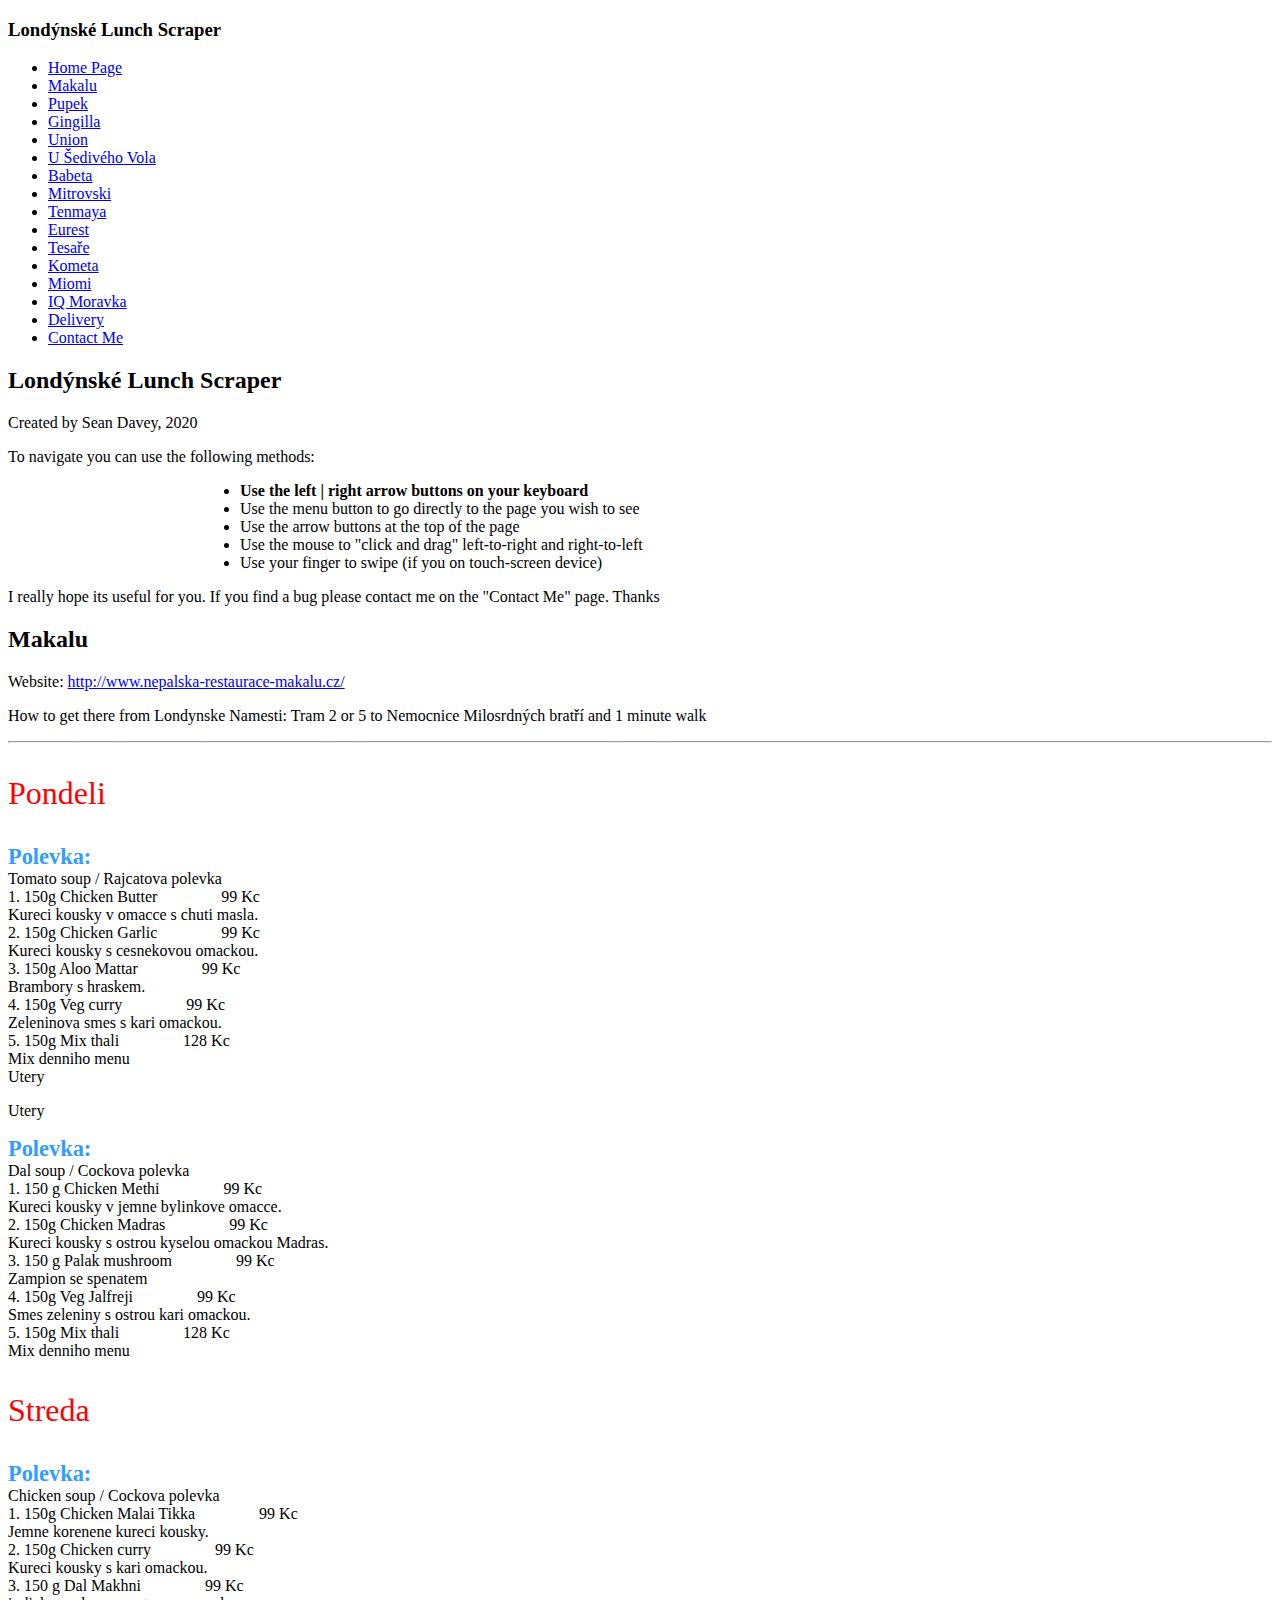
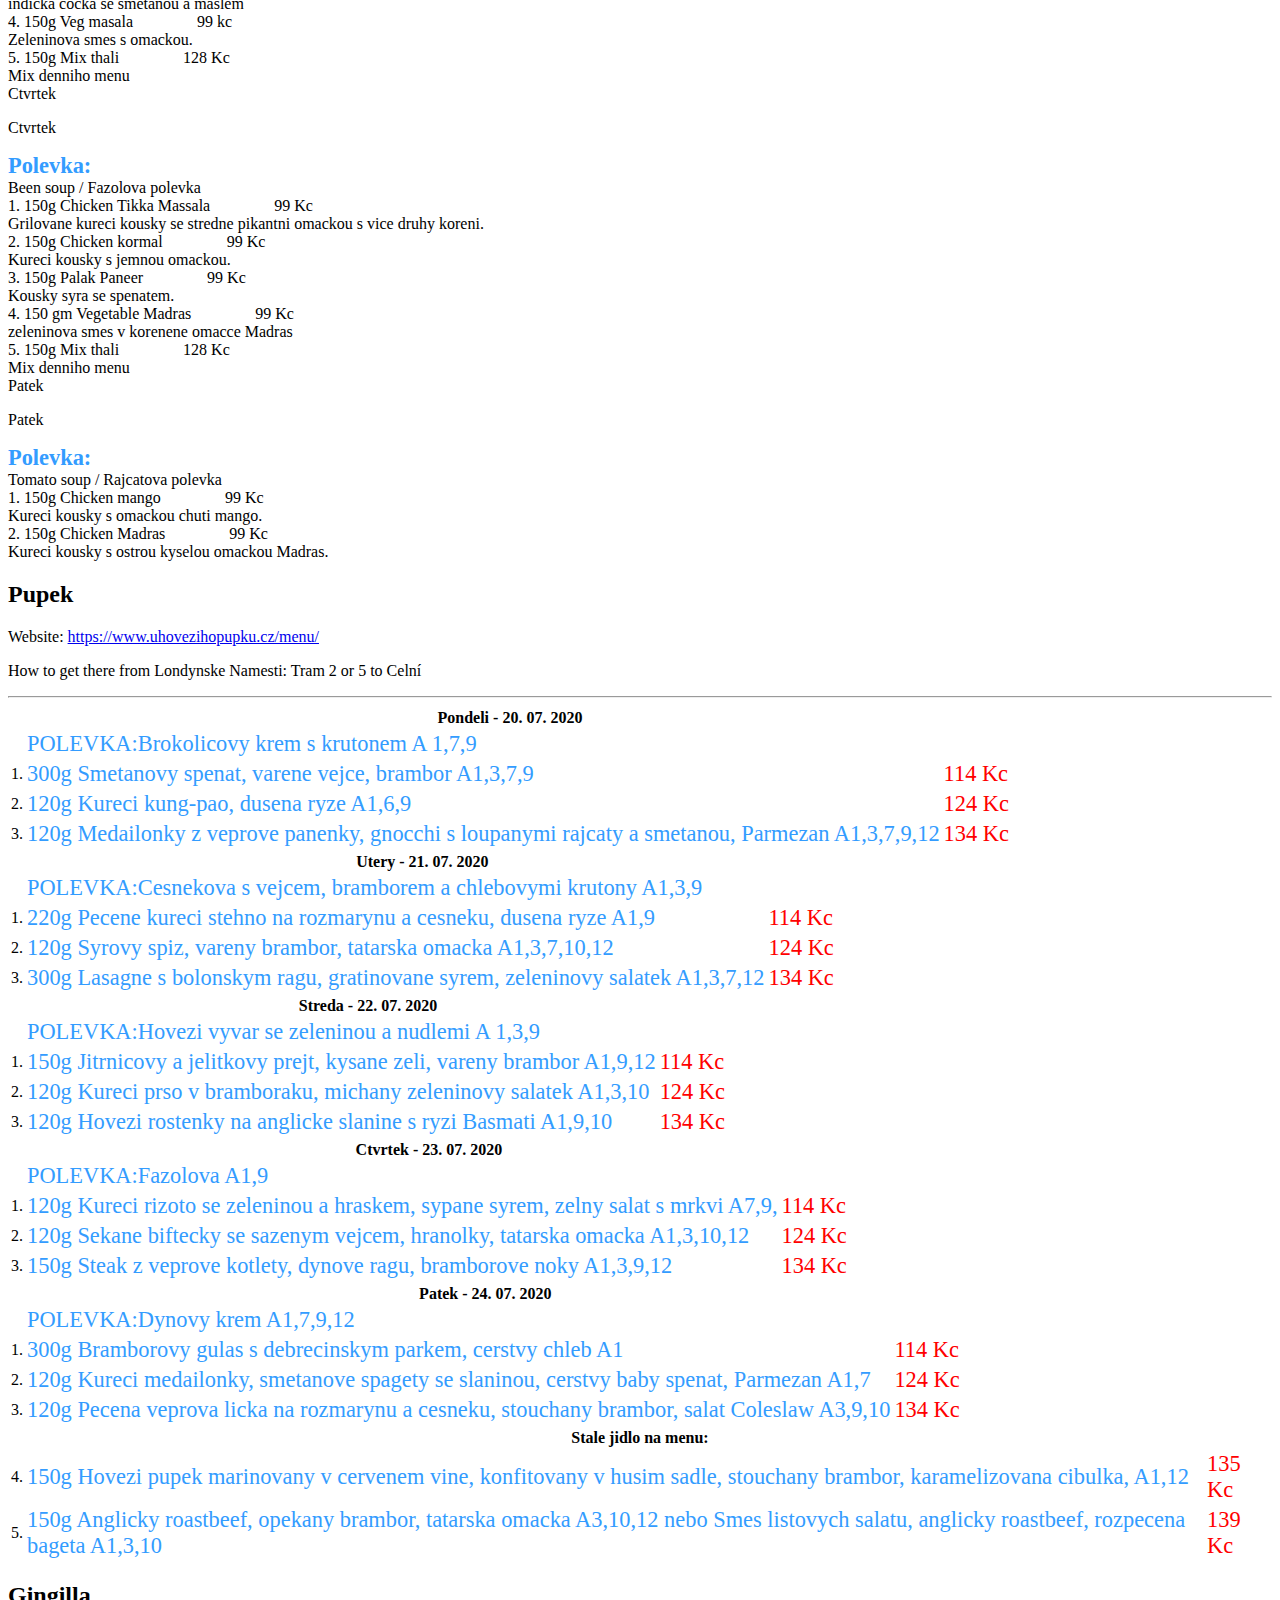
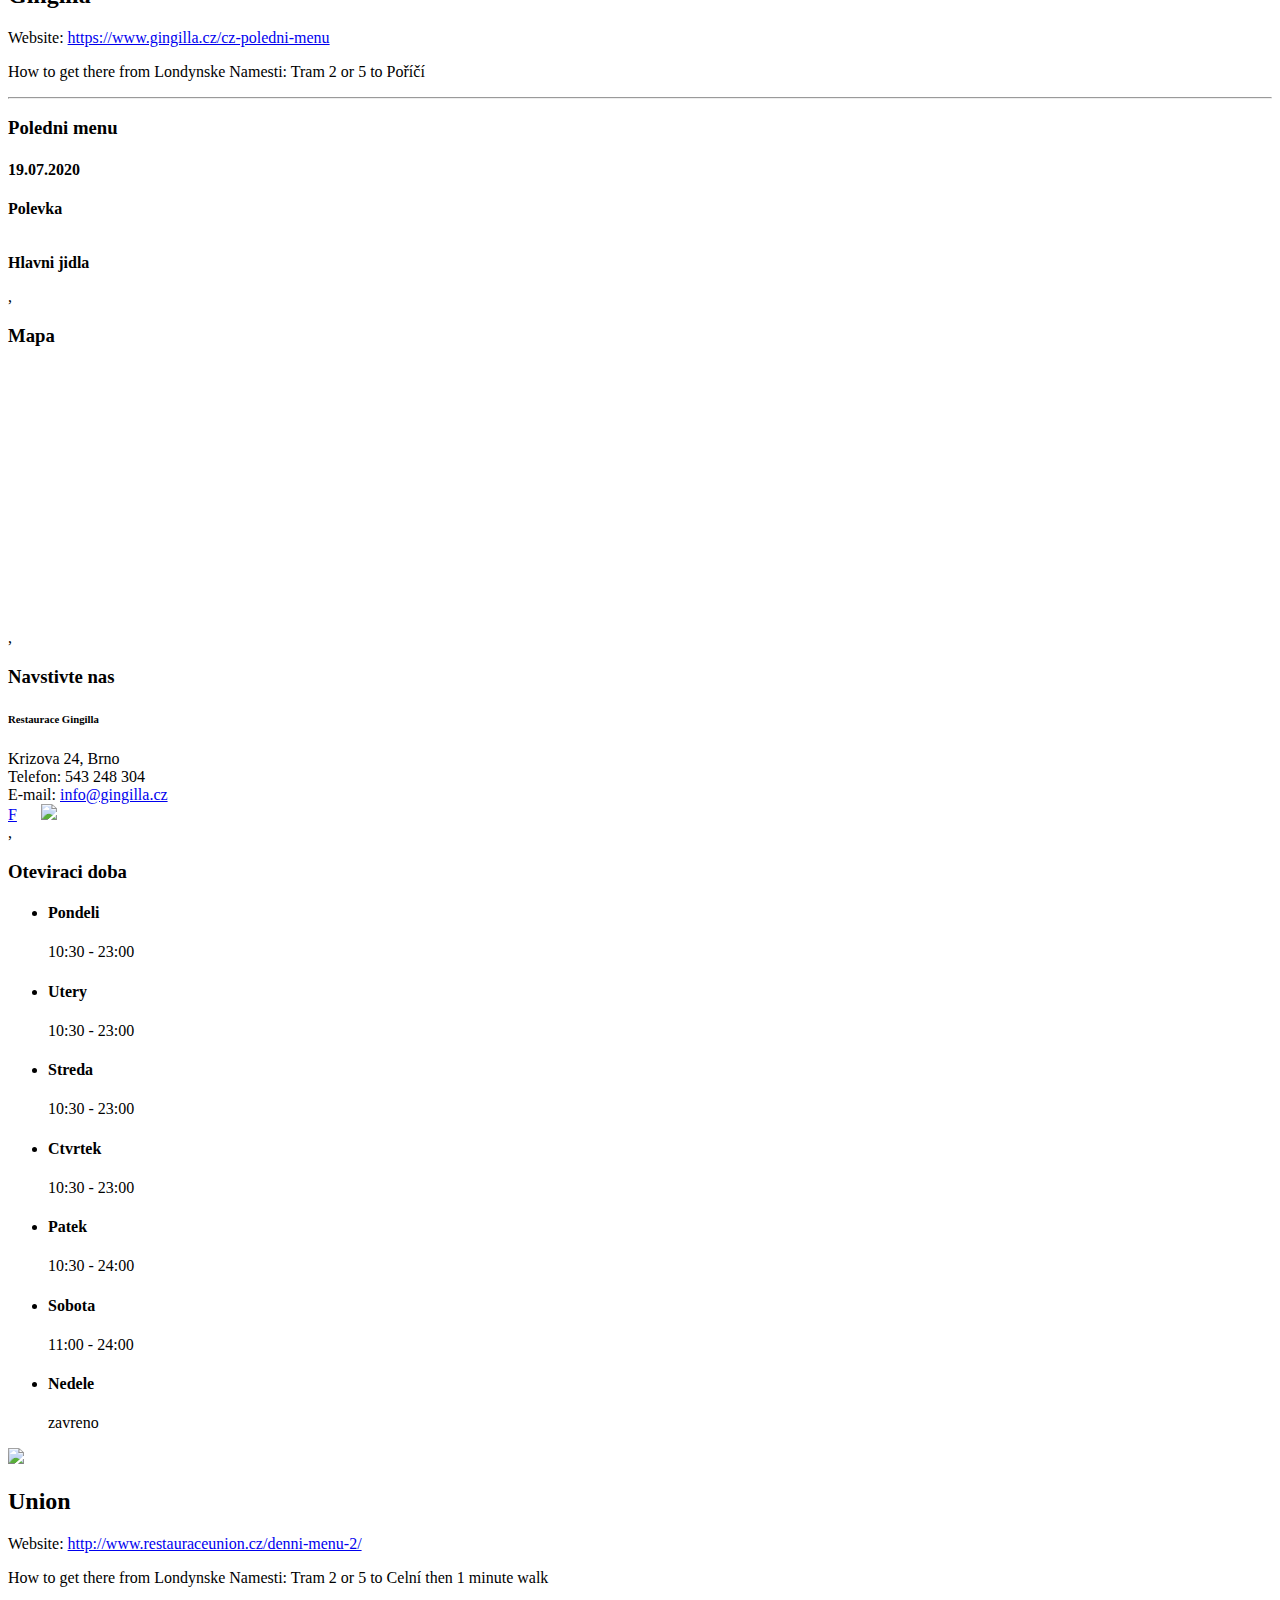
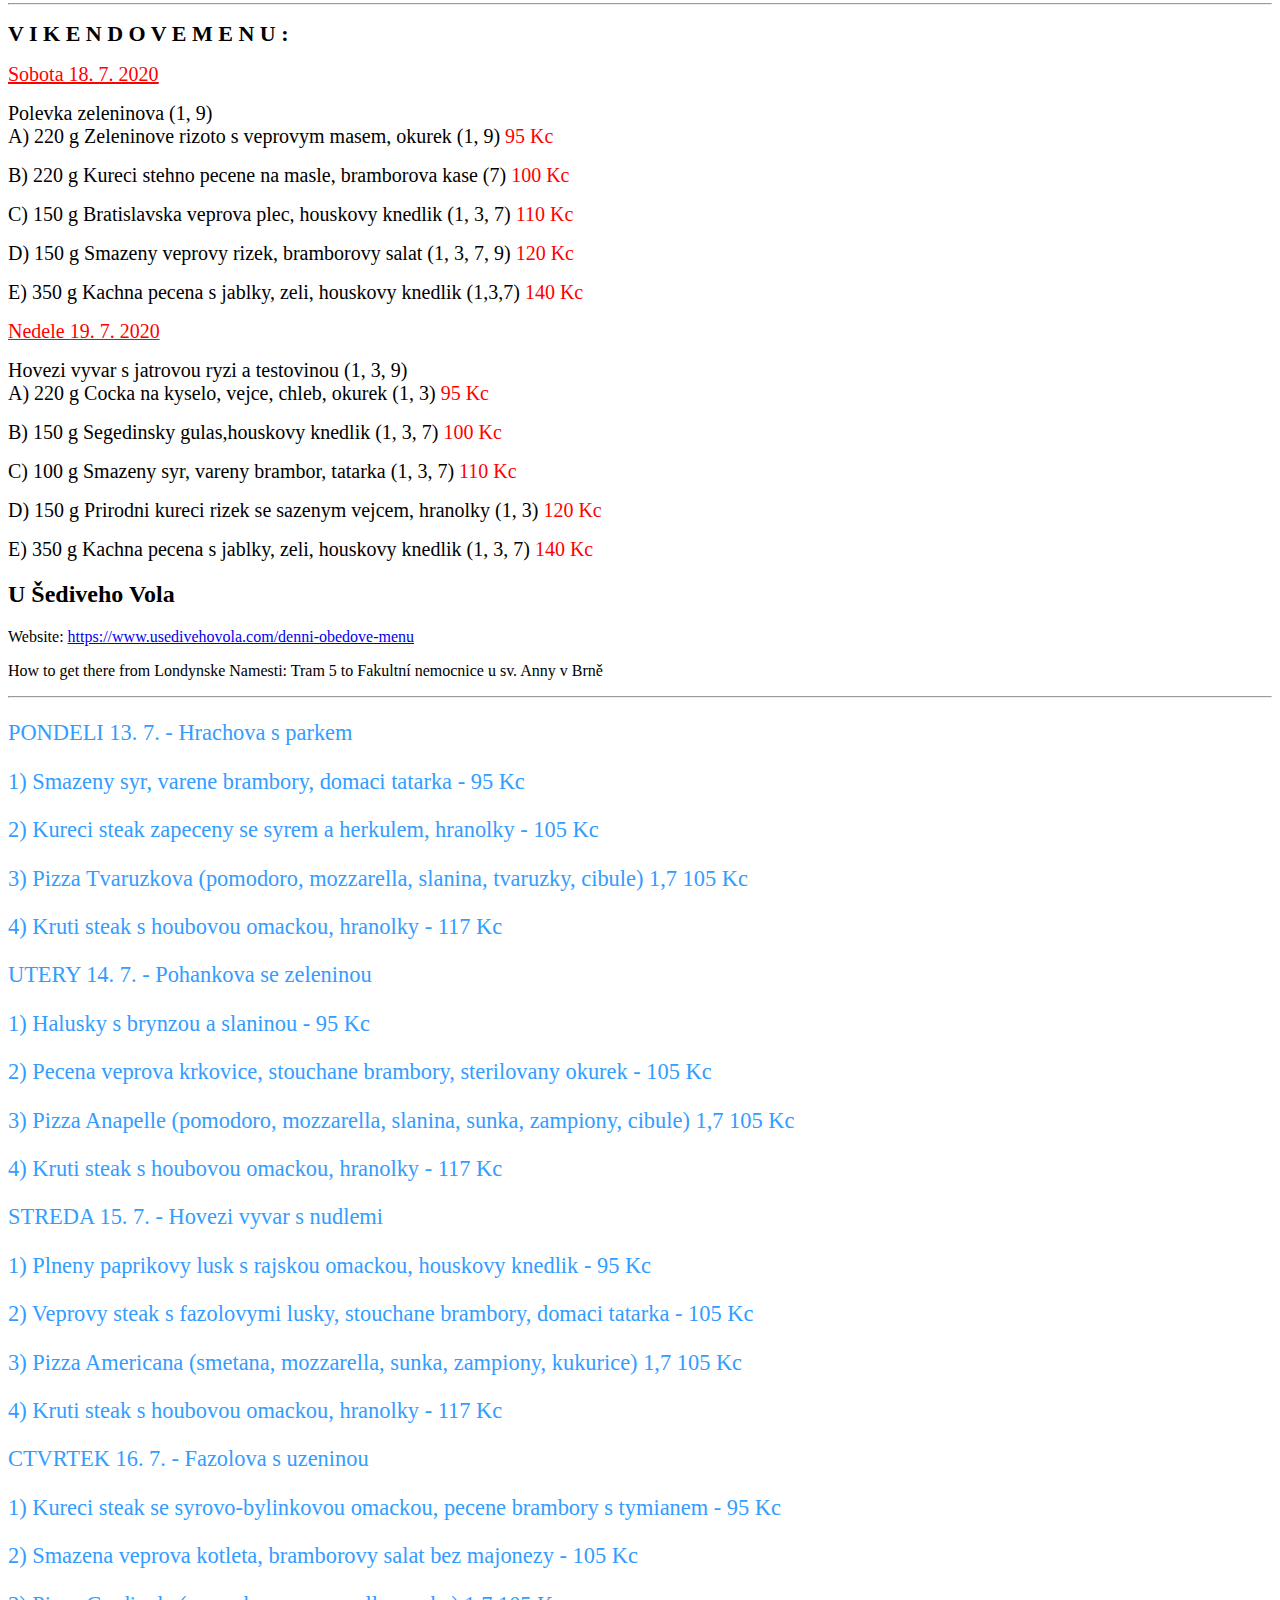
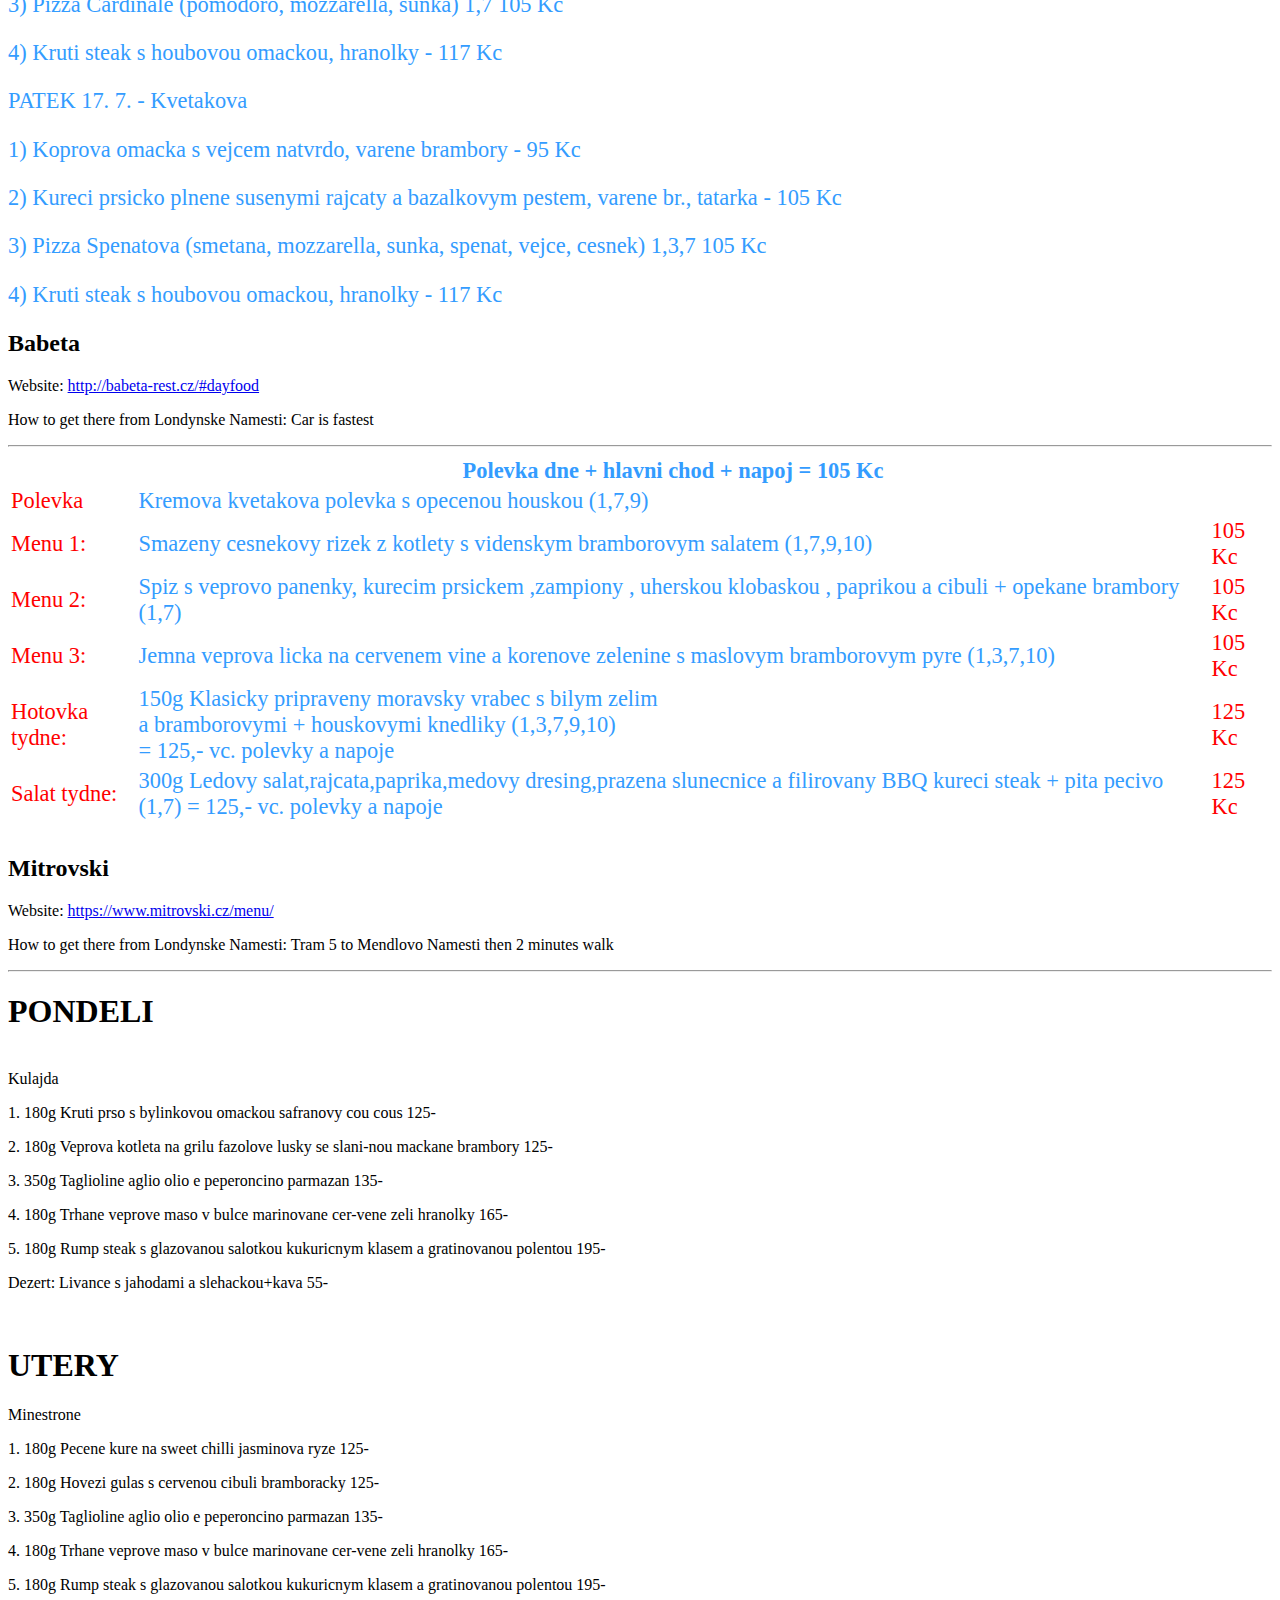
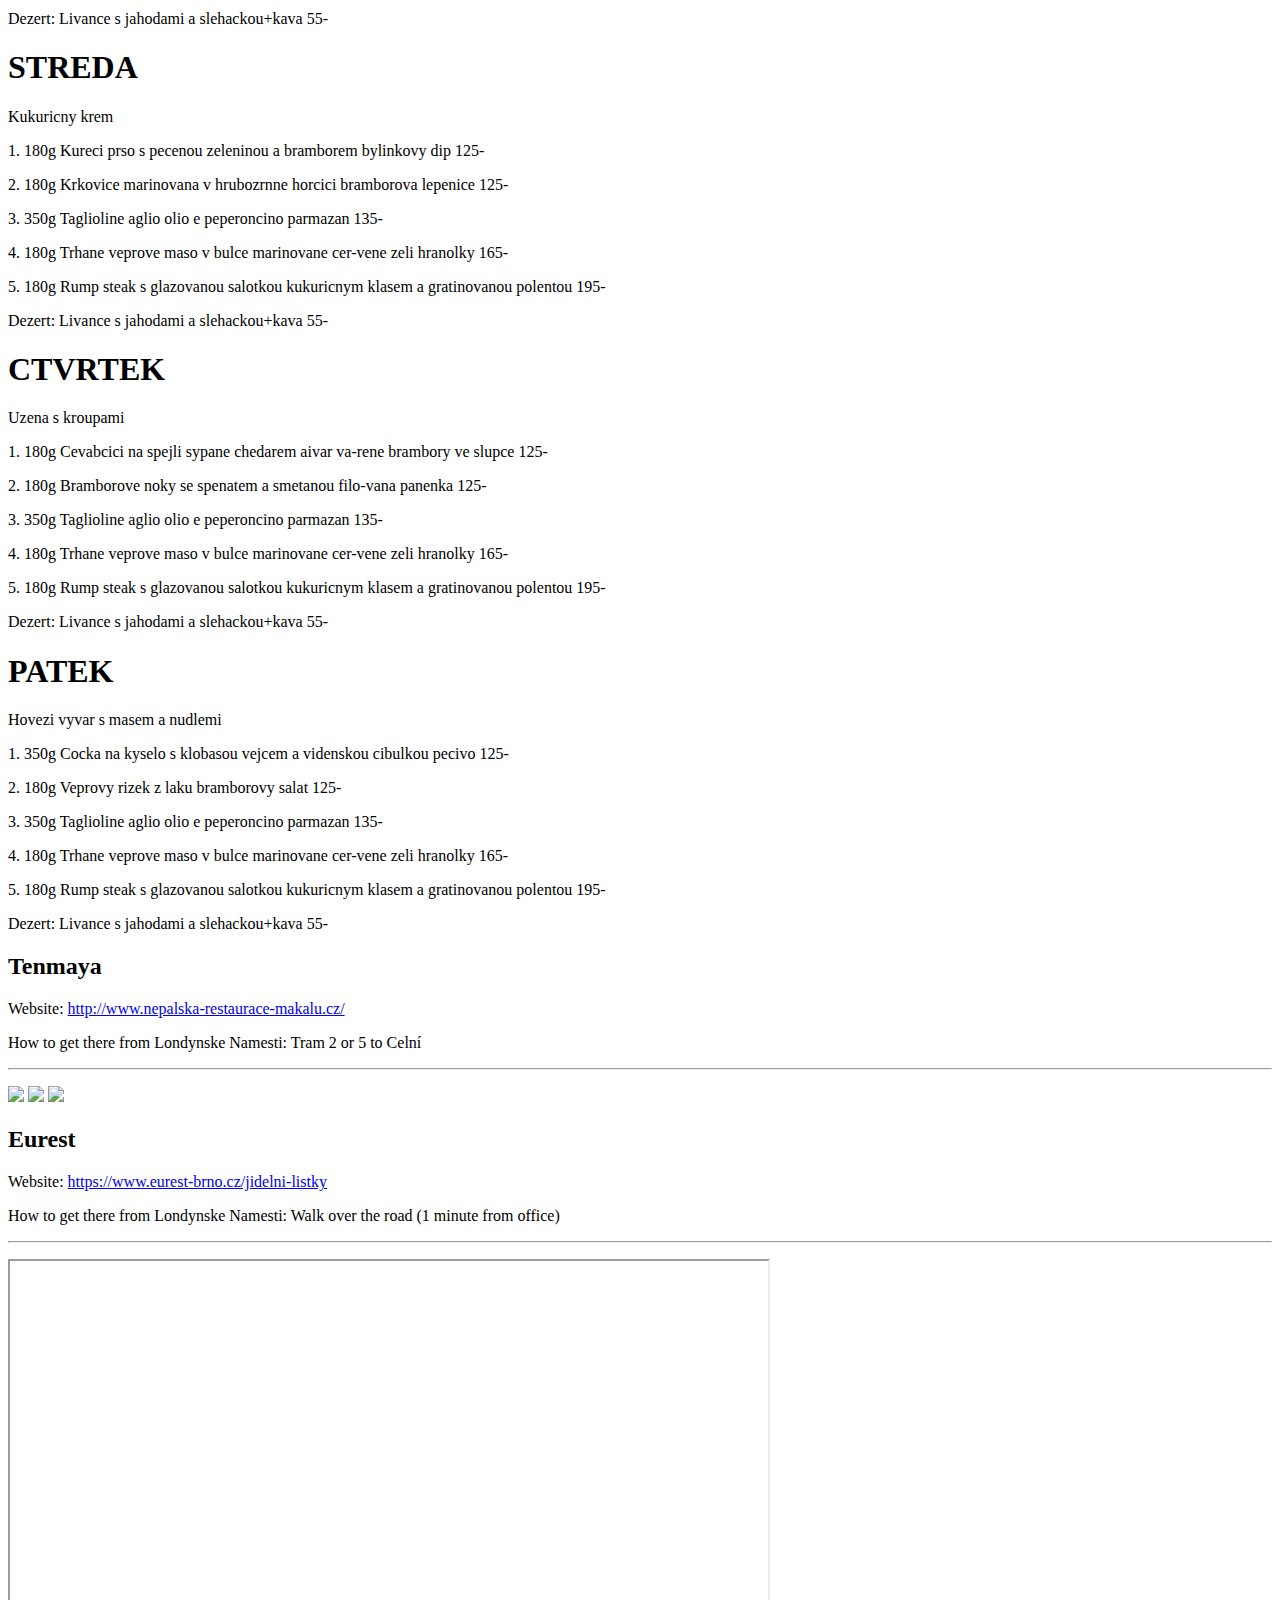
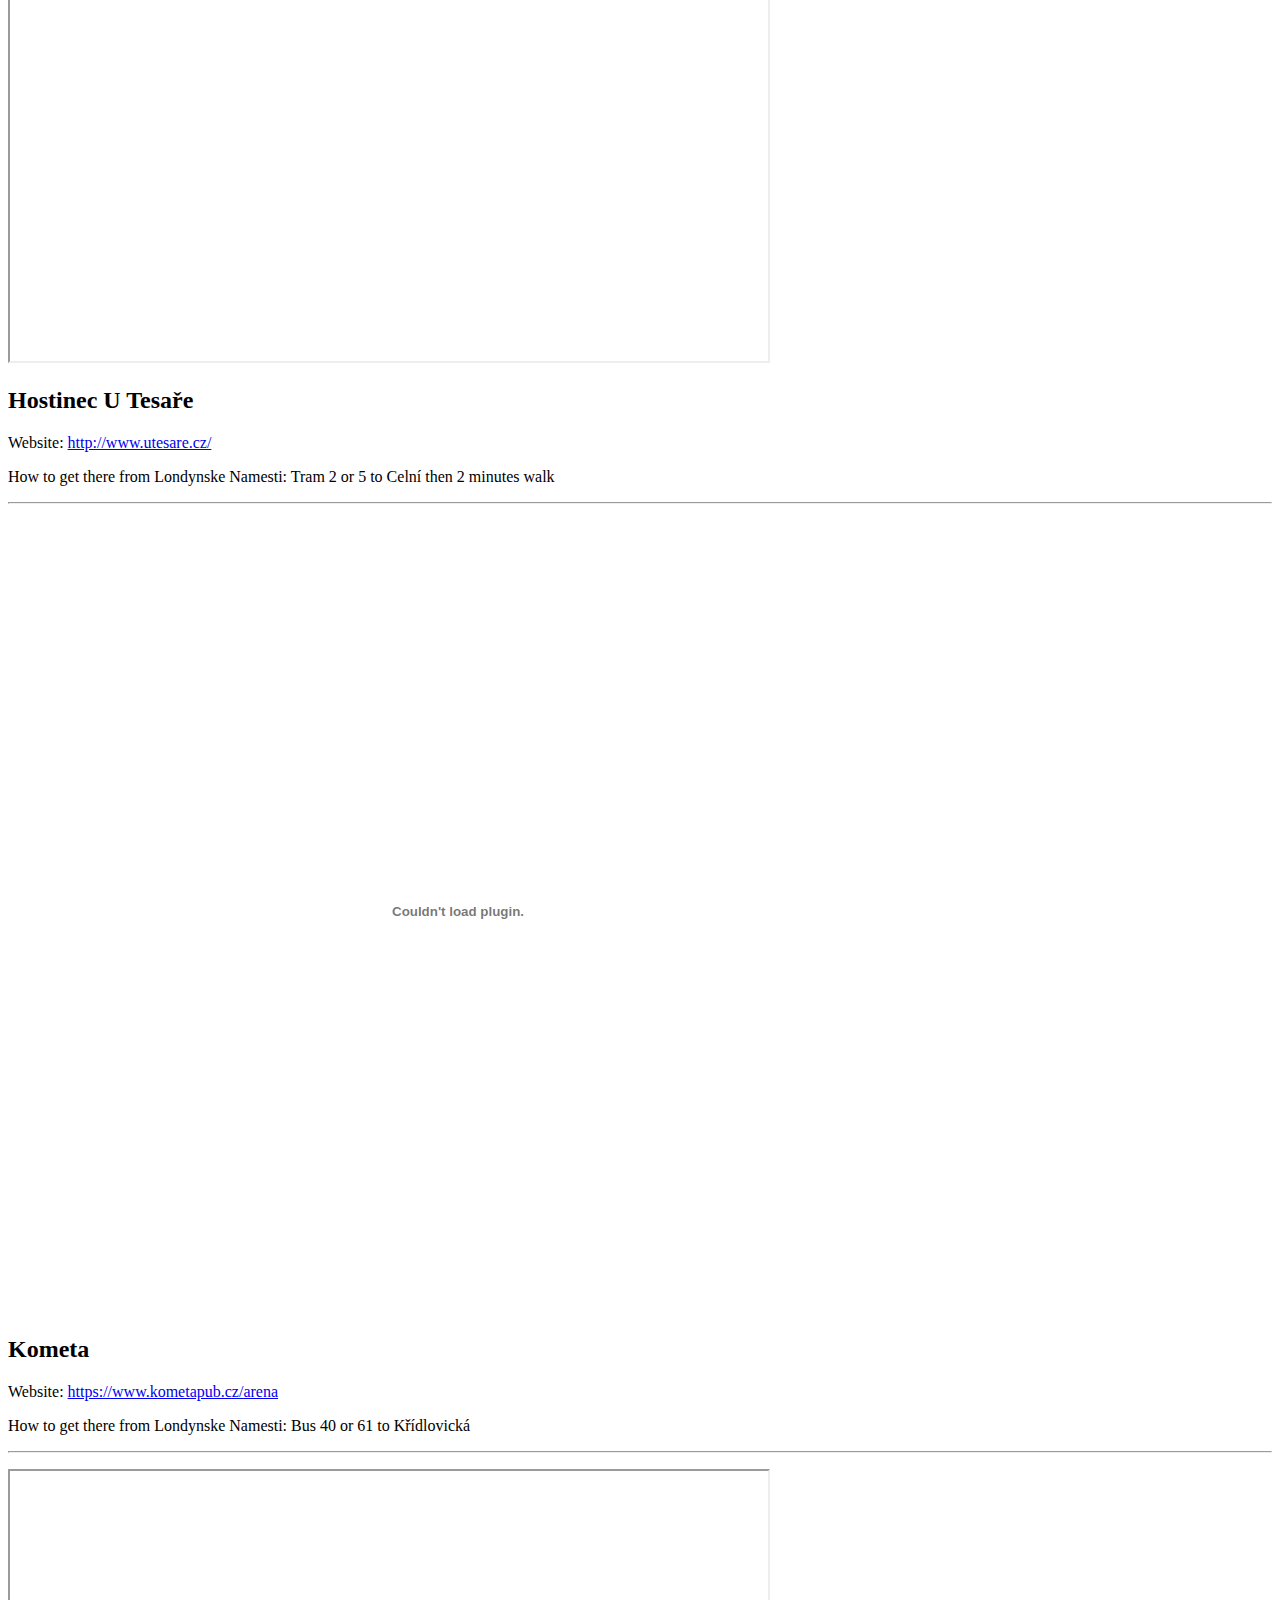
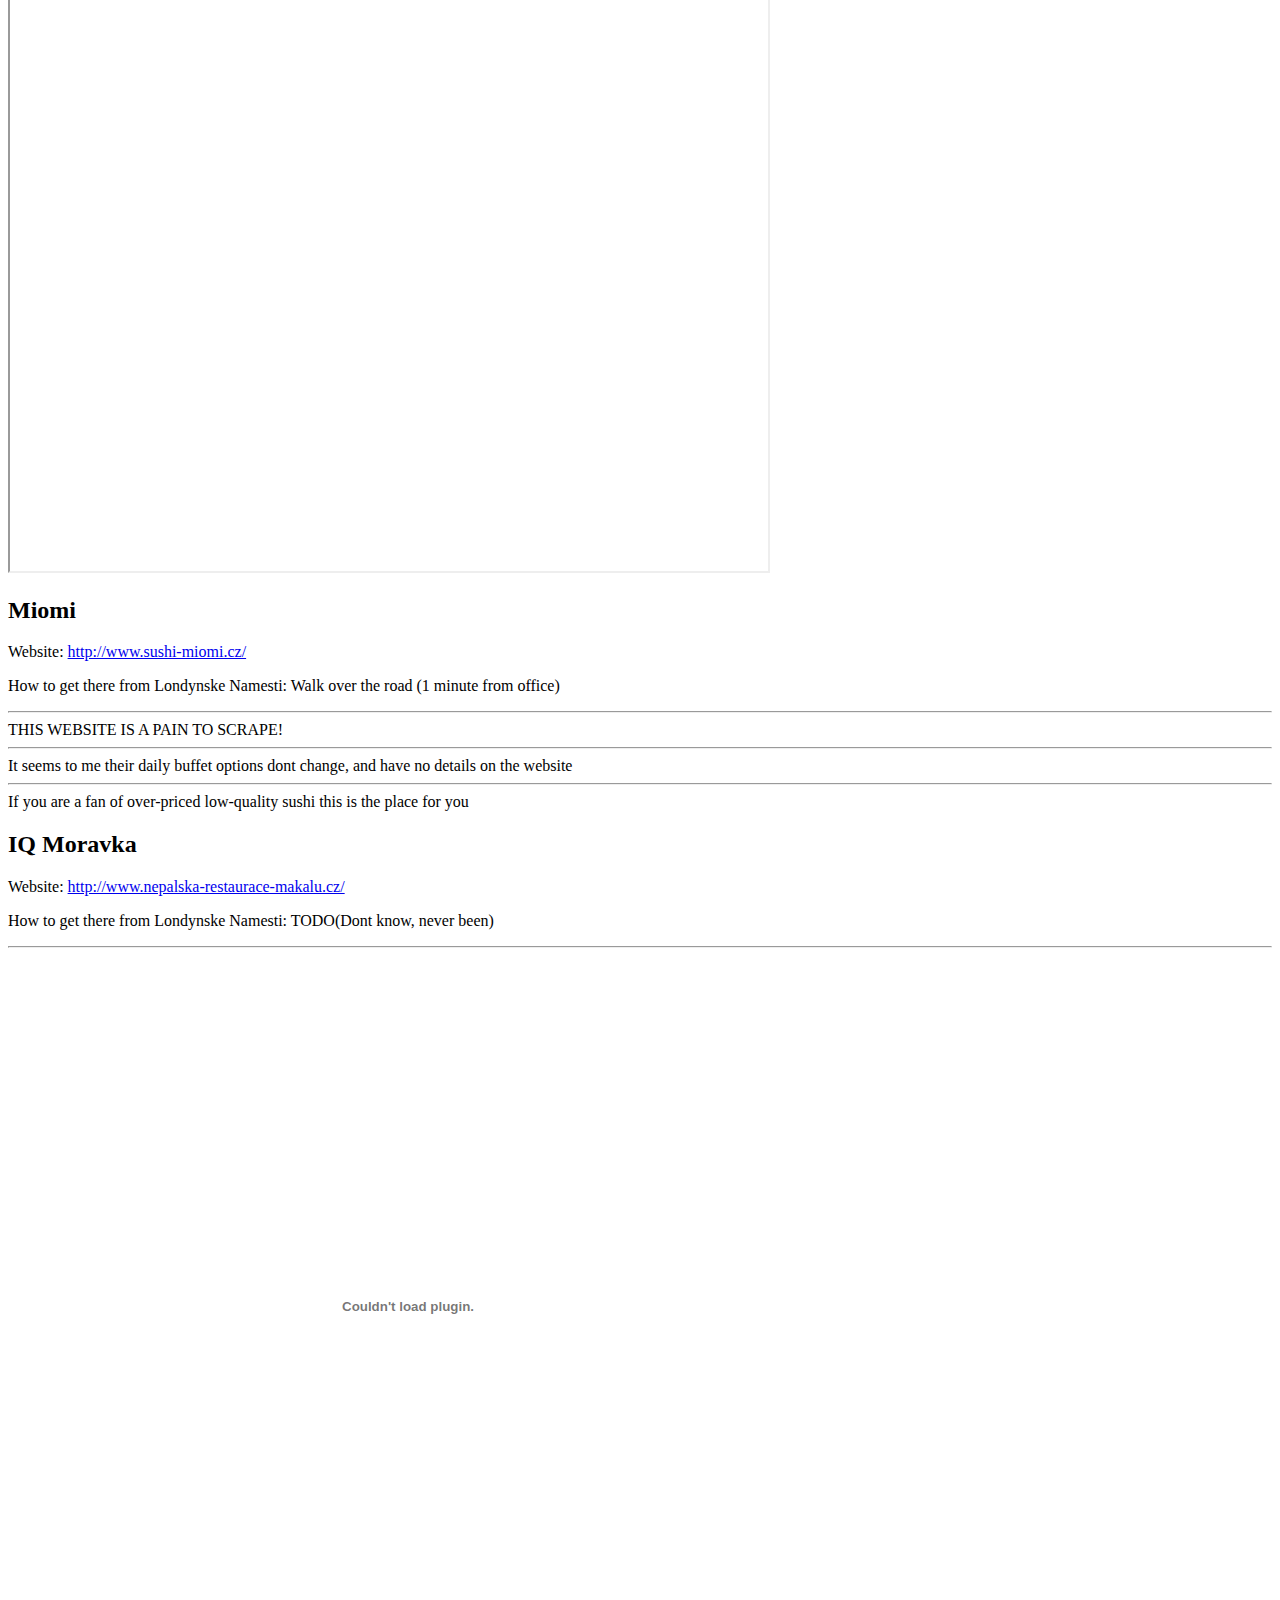
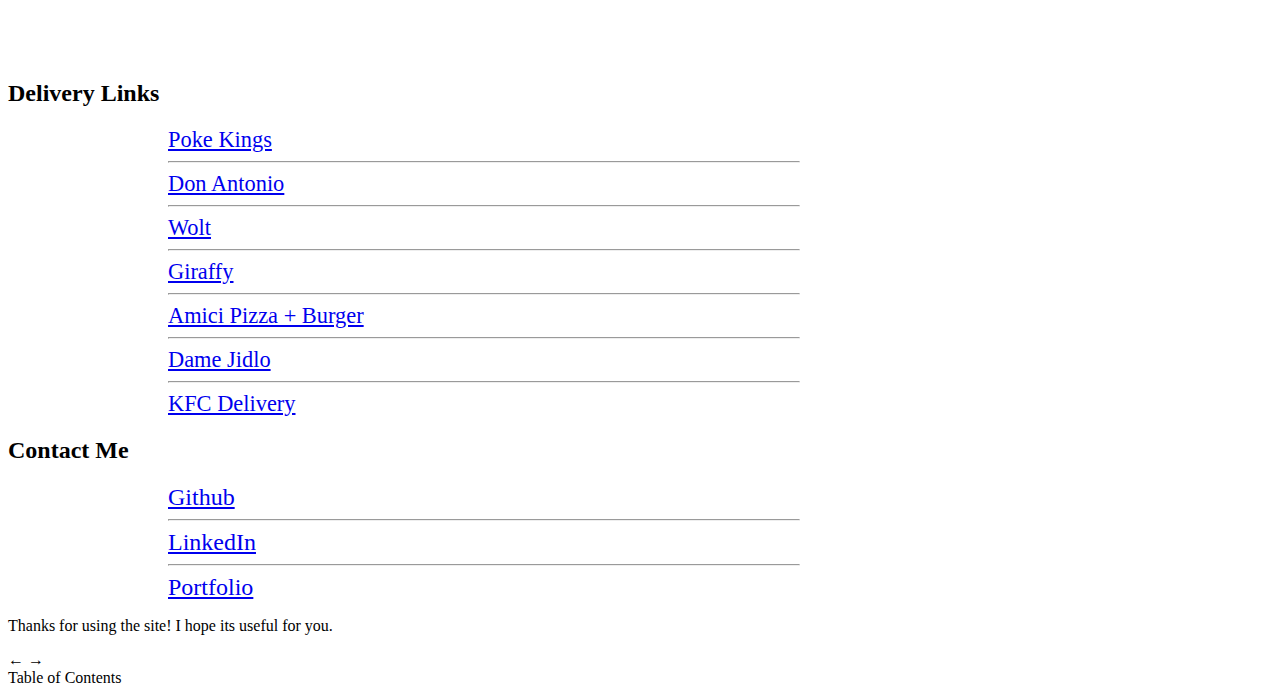
==== pages/londynske.html @ 1847cd8c "Merge pull request #1 from RH-sdavey/martin" ====
<!DOCTYPE html>
<html lang="en" class="no-js">

<head>
    <meta charset="UTF-8" />
    <meta name="viewport" content="width=device-width initial-scale=1.0" />
    <title>Londynske Lunch | Sean Davey</title>
    <link rel="shortcut icon" href="../favicon.ico">
    <link rel="stylesheet" type="text/css" href="../website/css/jquery.jscrollpane.custom.css" />
    <link rel="stylesheet" type="text/css" href="../website/css/bookblock.css" />
    <link rel="stylesheet" type="text/css" href="../website/css/custom.css" />
    <script src="../website/js/modernizr.custom.79639.js"></script>
    <script>
        window.$ = window.jQuery = require('jquery');
    </script>

    <style>
        .makalu_b {
            color: #339CFF;
            font-size: 1.4em;
        }

        .makalu_p {
            color: red;
            font-size: 2em;
        }
        
        .menu_jidlo_polevka {
            color: #339CFF;
            font-size: 1.4em;
        }
        
        .menu_jidlo_text {
            color: #339CFF;
            font-size: 1.4em;
        }
        
        .menu_jidlo_cena {
            color: red;
            font-size: 1.4em;
        }
        
        .font_8 {
            color: #339CFF;
            font-size: 1.4em;
        }
        
        .column-1 {
            color: red;
            font-size: 1.4em;
        }
        
        .column-2 {
            color: #339CFF;
            font-size: 1.4em
        }
        
        .column-3 {
            color: red;
            font-size: 1.4em;
        }
    </style>
</head>

<body>
    <div id="container" class="container">
        <div class="menu-panel">
            <h3>Londýnské Lunch Scraper</h3>
            <ul id="menu-toc" class="menu-toc">
                <li class="menu-toc-current"><a href="#home">Home Page</a></li>
                <li><a href="#Makalu">Makalu</a></li>
                <li><a href="#Pupek">Pupek</a></li>
                <li><a href="#Gingilla">Gingilla</a></li>
                <li><a href="#Union">Union</a></li>
                <li><a href="#Sediveho">U Šedivého Vola</a></li>
                <li><a href="#Babeta">Babeta</a></li>
                <li><a href="#Mitrovski">Mitrovski</a></li>
                <li><a href="#Tenmaya">Tenmaya</a></li>
                <li><a href="#Eurest">Eurest</a></li>
                <li><a href="#Tesare">Tesaře</a></li>
                <li><a href="#Kometa">Kometa</a></li>
                <li><a href="#Miomi">Miomi</a></li>
                <li><a href="#Iqmoravka">IQ Moravka</a></li>
                <li><a href="#Delivery">Delivery</a></li>
                <li><a href="#Contact">Contact Me</a></li>
            </ul>
        </div>

        <div class="bb-custom-wrapper">
            <div id="bb-bookblock" class="bb-bookblock">
                <div class="bb-item" id="home">
                    <div class="content">
                        <div class="scroller">
                            <h2>Londýnské Lunch Scraper</h2>
                            <p>Created by Sean Davey, 2020</p>
                            <p>To navigate you can use the following methods:</p>
                            <ul style="margin-left: 12em;">
                                <li><b>Use the left | right arrow buttons on your keyboard</b></li>
                                <li>Use the menu button to go directly to the page you wish to see</li>
                                <li>Use the arrow buttons at the top of the page</li>
                                <li>Use the mouse to "click and drag" left-to-right and right-to-left</li>
                                <li>Use your finger to swipe (if you on touch-screen device)</li>
                            </ul>
                            <p>I really hope its useful for you. If you find a bug please contact me on the "Contact Me" page. Thanks</p>
                        </div>
                    </div>
                </div>
                <div class="bb-item" id="Makalu">
                    <div class="content">
                        <div class="scroller">
                            <h2>Makalu</h2>
                            <p>Website: <a target="_blank" href="http://www.nepalska-restaurace-makalu.cz/">http://www.nepalska-restaurace-makalu.cz/</a></p>
                            <p>How to get there from Londynske Namesti: Tram 2 or 5 to Nemocnice Milosrdných bratří and 1 minute walk</p>
                            <hr> <p class="makalu_p">Pondeli</p> <b class="makalu_b">Polevka:</b><br/>Tomato soup /  Rajcatova polevka<span style="margin-left:4em;" class="cena"></span><br/>1. 150g Chicken Butter<span style="margin-left:4em;" class="cena">99 Kc</span><br/></b>Kureci kousky v omacce s chuti masla.<br/>2. 150g Chicken Garlic<span style="margin-left:4em;" class="cena">99 Kc</span><br/></b>Kureci kousky s cesnekovou omackou.<br/>3. 150g Aloo Mattar<span style="margin-left:4em;" class="cena">99 Kc</span><br/></b>Brambory s hraskem.<br/>4. 150g Veg curry<span style="margin-left:4em;" class="cena">99 Kc</span><br/></b>Zeleninova smes s kari omackou.<br/>5. 150g Mix thali<span style="margin-left:4em;" class="cena">128 Kc</span><br/></b>Mix denniho menu<br/>Utery</b></p> Utery</b></p> <b class="makalu_b">Polevka:</b><br/>Dal soup /  Cockova polevka<span style="margin-left:4em;" class="cena"></span><br/>1. 150 g Chicken Methi<span style="margin-left:4em;" class="cena">99 Kc</span><br/></b>Kureci kousky v jemne bylinkove omacce.<br/>2. 150g Chicken Madras<span style="margin-left:4em;" class="cena">99 Kc</span><br/></b>Kureci kousky s ostrou kyselou omackou Madras.<br/>3. 150 g Palak mushroom<span style="margin-left:4em;" class="cena">99 Kc</span><br/></b>Zampion se spenatem<br/>4. 150g Veg Jalfreji<span style="margin-left:4em;" class="cena">99 Kc</span><br/></b>Smes zeleniny s ostrou kari omackou.<br/>5. 150g Mix thali<span style="margin-left:4em;" class="cena">128 Kc</span><br/></b>Mix denniho menu<br/> </p><p class="makalu_p"> Streda</b></p> <b class="makalu_b">Polevka:</b><br/>Chicken soup / Cockova polevka<span style="margin-left:4em;" class="cena"></span><br/>1. 150g Chicken Malai Tikka<span style="margin-left:4em;" class="cena">99 Kc</span><br/></b>Jemne korenene kureci kousky.<br/>2. 150g Chicken curry<span style="margin-left:4em;" class="cena">99 Kc</span><br/></b>Kureci kousky s kari omackou.<br/>3. 150 g Dal Makhni<span style="margin-left:4em;" class="cena">99 Kc</span><br/></b>indicka cocka se smetanou  a maslem      <br/>4. 150g Veg masala<span style="margin-left:4em;" class="cena">99 kc</span><br/></b>Zeleninova smes s omackou.<br/>5. 150g Mix thali<span style="margin-left:4em;" class="cena">128 Kc</span><br/></b>Mix denniho menu<br/>Ctvrtek</b></p> Ctvrtek</b></p> <b class="makalu_b">Polevka:</b><br/>Been soup / Fazolova polevka<span style="margin-left:4em;" class="cena"></span><br/>1. 150g Chicken Tikka Massala<span style="margin-left:4em;" class="cena">99 Kc</span><br/></b>Grilovane kureci kousky se stredne pikantni omackou s vice druhy koreni.<br/>2. 150g Chicken kormal<span style="margin-left:4em;" class="cena">99 Kc</span><br/></b>Kureci kousky s jemnou omackou.<br/>3. 150g Palak Paneer<span style="margin-left:4em;" class="cena">99 Kc</span><br/></b>Kousky syra se spenatem.<br/>4. 150 gm Vegetable Madras<span style="margin-left:4em;" class="cena">99 Kc</span><br/></b>zeleninova smes v korenene omacce Madras<br/>5. 150g Mix thali<span style="margin-left:4em;" class="cena">128 Kc</span><br/></b>Mix denniho menu<br/>Patek</b></p> Patek</b></p> <b class="makalu_b">Polevka:</b><br/>Tomato soup / Rajcatova polevka<span style="margin-left:4em;" class="cena"></span><br/>1. 150g Chicken mango<span style="margin-left:4em;" class="cena">99 Kc</span><br/></b>Kureci kousky s omackou chuti mango.<br/>2. 150g Chicken Madras<span style="margin-left:4em;" class="cena">99 Kc</span><br/></b>Kureci kousky s ostrou kyselou omackou Madras.<br/>
                        </div>
                    </div>
                </div>
                <div class="bb-item" id="Pupek">
                    <div class="content">
                        <div class="scroller">
                            <h2>Pupek</h2>
                            <p>Website: <a target="_blank" href="https://www.uhovezihopupku.cz/menu/">https://www.uhovezihopupku.cz/menu/</a></p>
                            <p>How to get there from Londynske Namesti: Tram 2 or 5 to Celní</p>
                            <hr> <table class="menu_den">
<tr>
<th class="menu_text_datum" colspan="5"><b>Pondeli - 20. 07. 2020</b></th>
</tr>
<tr>
<td class="menu_jidlo_gramaz"></td>

<td class="menu_jidlo_text menu_jidlo_polevka">POLEVKA:Brokolicovy krem s krutonem  A 1,7,9</td>
<td class="menu_jidlo_cena"></td>
</tr>
<tr>

<td class="menu_jidlo_poradi">1.</td>
<td class="menu_jidlo_text">300g Smetanovy spenat, varene vejce, brambor A1,3,7,9</td>
<td class="menu_jidlo_cena">114 Kc</td>
</tr>
<tr>

<td class="menu_jidlo_poradi">2.</td>
<td class="menu_jidlo_text">120g Kureci kung-pao, dusena ryze A1,6,9</td>
<td class="menu_jidlo_cena">124 Kc</td>
</tr>
<tr>

<td class="menu_jidlo_poradi">3.</td>
<td class="menu_jidlo_text">120g Medailonky z veprove panenky, gnocchi s loupanymi rajcaty a smetanou, Parmezan A1,3,7,9,12</td>
<td class="menu_jidlo_cena">134 Kc</td>
</tr>
</table> <table class="menu_den">
<tr>
<th class="menu_text_datum" colspan="5"><b>Utery - 21. 07. 2020</b></th>
</tr>
<tr>
<td class="menu_jidlo_gramaz"></td>

<td class="menu_jidlo_text menu_jidlo_polevka">POLEVKA:Cesnekova s vejcem, bramborem  a chlebovymi krutony A1,3,9</td>
<td class="menu_jidlo_cena"></td>
</tr>
<tr>

<td class="menu_jidlo_poradi">1.</td>
<td class="menu_jidlo_text">220g Pecene kureci stehno na rozmarynu a cesneku, dusena ryze A1,9</td>
<td class="menu_jidlo_cena">114 Kc</td>
</tr>
<tr>

<td class="menu_jidlo_poradi">2.</td>
<td class="menu_jidlo_text">120g Syrovy spiz, vareny brambor, tatarska omacka A1,3,7,10,12</td>
<td class="menu_jidlo_cena">124 Kc</td>
</tr>
<tr>

<td class="menu_jidlo_poradi">3.</td>
<td class="menu_jidlo_text">300g Lasagne s bolonskym ragu, gratinovane syrem, zeleninovy salatek A1,3,7,12</td>
<td class="menu_jidlo_cena">134 Kc</td>
</tr>
</table> <table class="menu_den">
<tr>
<th class="menu_text_datum" colspan="5"><b>Streda - 22. 07. 2020</b></th>
</tr>
<tr>
<td class="menu_jidlo_gramaz"></td>

<td class="menu_jidlo_text menu_jidlo_polevka">POLEVKA:Hovezi vyvar se zeleninou a nudlemi A 1,3,9</td>
<td class="menu_jidlo_cena"></td>
</tr>
<tr>

<td class="menu_jidlo_poradi">1.</td>
<td class="menu_jidlo_text">150g Jitrnicovy a jelitkovy prejt, kysane zeli, vareny brambor A1,9,12</td>
<td class="menu_jidlo_cena">114 Kc</td>
</tr>
<tr>

<td class="menu_jidlo_poradi">2.</td>
<td class="menu_jidlo_text">120g Kureci prso v bramboraku, michany zeleninovy salatek  A1,3,10</td>
<td class="menu_jidlo_cena">124 Kc</td>
</tr>
<tr>

<td class="menu_jidlo_poradi">3.</td>
<td class="menu_jidlo_text">120g Hovezi rostenky na anglicke slanine s ryzi Basmati A1,9,10</td>
<td class="menu_jidlo_cena">134 Kc</td>
</tr>
</table> <table class="menu_den">
<tr>
<th class="menu_text_datum" colspan="5"><b>Ctvrtek - 23. 07. 2020</b></th>
</tr>
<tr>
<td class="menu_jidlo_gramaz"></td>

<td class="menu_jidlo_text menu_jidlo_polevka">POLEVKA:Fazolova A1,9</td>
<td class="menu_jidlo_cena"></td>
</tr>
<tr>

<td class="menu_jidlo_poradi">1.</td>
<td class="menu_jidlo_text">120g Kureci rizoto se zeleninou a hraskem, sypane syrem, zelny salat s mrkvi A7,9,</td>
<td class="menu_jidlo_cena">114 Kc</td>
</tr>
<tr>

<td class="menu_jidlo_poradi">2.</td>
<td class="menu_jidlo_text">120g Sekane biftecky se sazenym vejcem, hranolky, tatarska omacka A1,3,10,12</td>
<td class="menu_jidlo_cena">124 Kc</td>
</tr>
<tr>

<td class="menu_jidlo_poradi">3.</td>
<td class="menu_jidlo_text">150g Steak z veprove kotlety, dynove ragu, bramborove noky A1,3,9,12</td>
<td class="menu_jidlo_cena">134 Kc</td>
</tr>
</table> <table class="menu_den">
<tr>
<th class="menu_text_datum" colspan="5"><b>Patek - 24. 07. 2020</b></th>
</tr>
<tr>
<td class="menu_jidlo_gramaz"></td>

<td class="menu_jidlo_text menu_jidlo_polevka">POLEVKA:Dynovy krem A1,7,9,12</td>
<td class="menu_jidlo_cena"></td>
</tr>
<tr>

<td class="menu_jidlo_poradi">1.</td>
<td class="menu_jidlo_text">300g Bramborovy gulas s debrecinskym parkem, cerstvy chleb A1</td>
<td class="menu_jidlo_cena">114 Kc</td>
</tr>
<tr>

<td class="menu_jidlo_poradi">2.</td>
<td class="menu_jidlo_text">120g Kureci medailonky, smetanove spagety se slaninou, cerstvy baby spenat, Parmezan A1,7</td>
<td class="menu_jidlo_cena">124 Kc</td>
</tr>
<tr>

<td class="menu_jidlo_poradi">3.</td>
<td class="menu_jidlo_text">120g Pecena veprova licka na rozmarynu a cesneku, stouchany brambor, salat Coleslaw A3,9,10</td>
<td class="menu_jidlo_cena">134 Kc</td>
</tr>
</table> <table class="menu_den stale_jidlo">
<tr>
<th class="menu_text_stale_jidlo" colspan="5">Stale jidlo na menu:</th>
</tr>
<tr>

<td class="menu_jidlo_poradi">4.</td>
<td class="menu_jidlo_text">150g Hovezi pupek marinovany v cervenem vine, konfitovany v husim sadle, stouchany  brambor, karamelizovana cibulka,  A1,12</td>
<td class="menu_jidlo_cena">135 Kc</td>
</tr>
<tr>

<td class="menu_jidlo_poradi">5.</td>
<td class="menu_jidlo_text">150g Anglicky roastbeef, opekany brambor, tatarska omacka A3,10,12 nebo Smes listovych salatu, anglicky roastbeef, rozpecena bageta A1,3,10</td>
<td class="menu_jidlo_cena">139 Kc</td>
</tr>
</table>
                        </div>
                    </div>
                </div>
                <div class="bb-item" id="Gingilla">
                    <div class="content">
                        <div class="scroller">
                            <h2>Gingilla</h2>
                            <p>Website: <a target="_blank" href="https://www.gingilla.cz/cz-poledni-menu">https://www.gingilla.cz/cz-poledni-menu</a></p>
                            <p>How to get there from Londynske Namesti: Tram 2 or 5 to Poříčí</p>
                            <hr> <div class="grid4column homepage-widget">
<h3 class="header-underline">Poledni menu</h3>
<h4>19.07.2020</h6>
<div class="row">
<div class="col-xs-12">
<strong>Polevka</strong><br/>
<br/><br/>
<strong>Hlavni jidla</strong>
</div>
</div><p><a class="rock-button" href="cz-poledni-menu?tyden="></a></p> </div>, <div class="grid4column homepage-widget">
<h3 class="header-underline">Mapa</h3>
<iframe allowfullscreen="" aria-hidden="false" frameborder="0" height="260px" src="https://www.google.com/maps/embed?pb=!1m18!1m12!1m3!1d2607.6812894434656!2d16.592016215996328!3d49.18763407932125!2m3!1f0!2f0!3f0!3m2!1i1024!2i768!4f13.1!3m3!1m2!1s0x471295b2d3a7fb9f%3A0xa9668899be2a3757!2zS8WZw63Fvm92w6EgMjQsIDYwMyAwMCBCcm5vLXN0xZllZA!5e0!3m2!1scs!2scz!4v1590055808834!5m2!1scs!2scz" style="border:0;" tabindex="0" width="100%"></iframe>
</div>, <div class="grid4column homepage-widget">
<h3 class="header-underline">Navstivte nas</h3>
<h6 class="heading-address-widget">Restaurace Gingilla</h6>
<div class="address-widget">Krizova 24, Brno</div>
<div class="phone-widget"><span>Telefon:</span> 543 248 304</div>
<div class="e-mail-widget"><span>E-mail:</span> <a href="#">info@gingilla.cz</a></div>
<div class="social-icons">
<!--<a class="rss" href="#" target="_blank">r</a>-->
<a class="facebook" href="https://www.facebook.com/pages/Gingilla/456863817731907" target="_blank">F</a>
<!--<a class="twitter" href="https://twitter.com/Progression_S" target="_blank">t</a>
						<a class="skype" href="http://skype.com" target="_blank">s</a>
						<a class="vimeo" href="http://vimeo.com" target="_blank">v</a>
						<a class="linkedin" href="http://linkedin.com/" target="_blank">l</a>
						a class="dribbble" href="http://dribbble.com/" target="_blank">d</a-->
<!--a class="forrst" href="http://forrst.com/" target="_blank">f</a-->
<!--a class="flickr" href="http://flickr.com" target="_blank">n</a-->
<!--a class="youtube" href="http://youtube.com" target="_blank">y</a-->
<img src="images/logo-wifi.png" style="margin-left: 20px"/>
<div class="clearfix"></div>
</div><!-- close .social-icons -->
</div>, <div class="grid4column homepage-widget lastcolumn">
<h3 class="header-underline">Oteviraci doba</h3>
<ul id="open-hours">
<li>
<div class="date-day grid2column"><h4>Pondeli</h6></div><div class="hours-date grid2column lastcolumn">10:30 - 23:00</div><div class="clearfix"></div>
</li>
<li>
<div class="date-day grid2column"><h4>Utery</h6></div><div class="hours-date grid2column lastcolumn">10:30 - 23:00</div><div class="clearfix"></div>
</li>
<li>
<div class="date-day grid2column"><h4>Streda</h6></div><div class="hours-date grid2column lastcolumn">10:30 - 23:00</div><div class="clearfix"></div>
</li>
<li>
<div class="date-day grid2column"><h4>Ctvrtek</h6></div><div class="hours-date grid2column lastcolumn">10:30 - 23:00</div><div class="clearfix"></div>
</li>
<li>
<div class="date-day grid2column"><h4>Patek</h6></div><div class="hours-date grid2column lastcolumn">10:30 - 24:00</div><div class="clearfix"></div>
</li>
<li>
<div class="date-day grid2column"><h4>Sobota</h6></div><div class="hours-date grid2column lastcolumn">11:00 - 24:00</div><div class="clearfix"></div>
</li>
<li>
<div class="date-day grid2column"><h4>Nedele</h6></div><div class="hours-date grid2column lastcolumn">zavreno</div><div class="clearfix"></div>
</li>
</ul>
<img src="images/karty.png" style="max-width: 100%"/>
</div>
                        </div>
                    </div>
                </div>
                <div class="bb-item" id="Union">
                    <div class="content">
                        <div class="scroller">
                            <h2>Union</h2>
                            <p>Website: <a target="_blank" href="http://www.restauraceunion.cz/denni-menu-2/">http://www.restauraceunion.cz/denni-menu-2/</a></p>
                            <p>How to get there from Londynske Namesti: Tram 2 or 5 to Celní then 1 minute walk</p>
                            <hr> <div class="entry-content clearfix">
<p> </p>
<p align="CENTER" style="text-align: left;"><strong><span style="color: #000000; font-size: 22px;">V I K E N D O V E    M E N U :</span></strong></p>
<p style="text-align: left;"><span style="font-size: 22px; color: #000000;"><strong> </strong></span></p>
<p> </p>
<p> </p>
<p><span style="text-decoration: underline;"><span style="font-size: 20px; color: #ff0000; text-decoration: underline;">Sobota 18. 7. 2020</span></span></p>
<p> </p>
<p><span style="font-size: 20px;">Polevka zeleninova (1, 9)</span><br/>
<span style="font-size: 20px;"> A) 220 g Zeleninove rizoto s veprovym masem, okurek (1, 9) <span style="color: #ff0000;">95 Kc</span></span></p>
<p><span style="font-size: 20px;"> B) 220 g Kureci stehno pecene na masle, bramborova kase (7) <span style="color: #ff0000;">100 Kc</span></span></p>
<p><span style="font-size: 20px;"> C) 150 g Bratislavska veprova plec, houskovy knedlik (1, 3, 7) <span style="color: #ff0000;">110 Kc</span></span></p>
<p><span style="font-size: 20px;"> D) 150 g Smazeny veprovy rizek, bramborovy salat (1, 3, 7, 9) <span style="color: #ff0000;">120 Kc</span></span></p>
<p><span style="font-size: 20px;"> E) 350 g Kachna pecena s jablky, zeli, houskovy knedlik (1,3,7) <span style="color: #ff0000;">140 Kc</span></span></p>
<p> </p>
<p> </p>
<p><span style="text-decoration: underline; color: #ff0000;"><span style="font-size: 20px;">Nedele 19. 7. 2020</span></span></p>
<p> </p>
<p><span style="font-size: 20px;">Hovezi vyvar s jatrovou ryzi a testovinou (1, 3, 9)</span><br/>
<span style="font-size: 20px;"> A) 220 g Cocka na kyselo, vejce, chleb, okurek (1, 3)<span style="color: #ff0000;"> 95 Kc</span></span></p>
<p><span style="font-size: 20px;"> B) 150 g Segedinsky gulas,houskovy knedlik (1, 3, 7) <span style="color: #ff0000;">100 Kc</span></span></p>
<p><span style="font-size: 20px;"> C) 100 g Smazeny syr, vareny brambor, tatarka (1, 3, 7) <span style="color: #ff0000;">110 Kc</span></span></p>
<p><span style="font-size: 20px;"> D) 150 g Prirodni kureci rizek se sazenym vejcem, hranolky (1, 3) <span style="color: #ff0000;">120 Kc</span></span></p>
<p><span style="font-size: 20px;"> E) 350 g Kachna pecena s jablky, zeli, houskovy knedlik (1, 3, 7) <span style="color: #ff0000;">140 Kc</span></span></p>
</div>
                        </div>
                    </div>
                </div>
                <div class="bb-item" id="Sediveho">
                    <div class="content">
                        <div class="scroller">
                            <h2>U Šediveho Vola</h2>
                            <p>Website: <a target="_blank" href="https://www.usedivehovola.com/denni-obedove-menu">https://www.usedivehovola.com/denni-obedove-menu</a></p>
                            <p>How to get there from Londynske Namesti: Tram 5 to Fakultní nemocnice u sv. Anny v Brně</p>
                            <hr> <p class="font_8">PONDELI 13. 7. - Hrachova s parkem</p> <p class="font_8"> </p> <p class="font_8">1)  Smazeny syr, varene brambory, domaci tatarka - 95 Kc</p> <p class="font_8">2)  Kureci steak zapeceny se syrem a herkulem, hranolky - 105 Kc                        </p> <p class="font_8">3)  Pizza Tvaruzkova (pomodoro, mozzarella, slanina, tvaruzky, cibule) 1,7 105 Kc               </p> <p class="font_8">4)  Kruti steak s houbovou omackou, hranolky - 117 Kc</p> <p class="font_8"> </p> <p class="font_8">UTERY 14. 7. - Pohankova se zeleninou</p> <p class="font_8"> </p> <p class="font_8">1)  Halusky s brynzou a slaninou - 95 Kc</p> <p class="font_8">2)  Pecena veprova krkovice, stouchane brambory, sterilovany okurek - 105 Kc                        </p> <p class="font_8">3)  Pizza Anapelle (pomodoro, mozzarella, slanina, sunka, zampiony, cibule) 1,7 105 Kc               </p> <p class="font_8">4)  Kruti steak s houbovou omackou, hranolky - 117 Kc</p> <p class="font_8">         </p> <p class="font_8">STREDA 15. 7. - Hovezi vyvar s nudlemi</p> <p class="font_8"> </p> <p class="font_8">1)  Plneny paprikovy lusk s rajskou omackou, houskovy knedlik - 95 Kc</p> <p class="font_8">2)  Veprovy steak s fazolovymi lusky, stouchane brambory, domaci tatarka - 105 Kc                          </p> <p class="font_8">3)  Pizza Americana (smetana, mozzarella, sunka, zampiony, kukurice) 1,7 105 Kc  </p> <p class="font_8">4)  Kruti steak s houbovou omackou, hranolky - 117 Kc</p> <p class="font_8">       </p> <p class="font_8">CTVRTEK 16. 7. - Fazolova s uzeninou</p> <p class="font_8"> </p> <p class="font_8">1)  Kureci steak se syrovo-bylinkovou omackou, pecene brambory s tymianem - 95 Kc</p> <p class="font_8">2)  Smazena veprova kotleta, bramborovy salat bez majonezy - 105 Kc </p> <p class="font_8">3)  Pizza Cardinale (pomodoro, mozzarella, sunka) 1,7 105 Kc   </p> <p class="font_8">4)  Kruti steak s houbovou omackou, hranolky - 117 Kc</p> <p class="font_8">          </p> <p class="font_8">PATEK 17. 7. - Kvetakova</p> <p class="font_8"> </p> <p class="font_8">1)  Koprova omacka s vejcem natvrdo, varene brambory - 95 Kc</p> <p class="font_8">2)  Kureci prsicko plnene susenymi rajcaty a bazalkovym pestem, varene br., tatarka - 105 Kc </p> <p class="font_8">3)  Pizza Spenatova (smetana, mozzarella, sunka, spenat, vejce, cesnek) 1,3,7 105 Kc   </p> <p class="font_8">       4)  Kruti steak s houbovou omackou, hranolky - 117 Kc</p>
                        </div>
                    </div>
                </div>
                <div class="bb-item" id="Babeta">
                    <div class="content">
                        <div class="scroller">
                            <h2>Babeta</h2>
                            <p>Website: <a target="_blank" href="http://babeta-rest.cz/#dayfood">http://babeta-rest.cz/#dayfood</a></p>
                            <p>How to get there from Londynske Namesti: Car is fastest</p>
                            <hr> <table class="tablepress tablepress-id-4" id="tablepress-4">
<thead>
<tr class="row-1 odd">
<th class="column-1"> </th><th class="column-2">Polevka dne + hlavni chod + napoj = 105 Kc</th><th class="column-3"> </th>
</tr>
</thead>
<tbody class="row-hover">
<tr class="row-2 even">
<td class="column-1">Polevka</td><td class="column-2">Kremova kvetakova polevka s opecenou houskou (1,7,9)</td><td class="column-3"></td>
</tr>
<tr class="row-3 odd">
<td class="column-1">Menu 1:</td><td class="column-2">Smazeny cesnekovy rizek z kotlety s videnskym bramborovym salatem (1,7,9,10)</td><td class="column-3">105 Kc</td>
</tr>
<tr class="row-4 even">
<td class="column-1">Menu 2:</td><td class="column-2">Spiz s veprovo panenky, kurecim prsickem ,zampiony , uherskou klobaskou , paprikou a cibuli  + opekane brambory (1,7)</td><td class="column-3">105 Kc</td>
</tr>
<tr class="row-5 odd">
<td class="column-1">Menu 3:</td><td class="column-2">Jemna veprova licka na cervenem vine a korenove zelenine s maslovym bramborovym pyre (1,3,7,10)</td><td class="column-3">105 Kc</td>
</tr>
<tr class="row-6 even">
<td class="column-1">Hotovka tydne:</td><td class="column-2">150g Klasicky pripraveny moravsky vrabec s bilym zelim <br/>
a bramborovymi + houskovymi knedliky (1,3,7,9,10) <br/>
= 125,- vc. polevky a napoje</td><td class="column-3">125 Kc</td>
</tr>
<tr class="row-7 odd">
<td class="column-1">Salat tydne:</td><td class="column-2">300g Ledovy salat,rajcata,paprika,medovy dresing,prazena slunecnice a filirovany BBQ kureci steak + pita pecivo (1,7) = 125,- vc. polevky a napoje</td><td class="column-3">125 Kc</td>
</tr>
<tr class="row-8 even">
<td class="column-1"></td><td class="column-2"></td><td class="column-3"></td>
</tr>
<tr class="row-9 odd">
<td class="column-1"></td><td class="column-2"></td><td class="column-3"></td>
</tr>
<tr class="row-10 even">
<td class="column-1"></td><td class="column-2"></td><td class="column-3"></td>
</tr>
</tbody>
</table>
                        </div>
                    </div>
                </div>
                <div class="bb-item" id="Mitrovski">
                    <div class="content">
                        <div class="scroller">
                            <h2>Mitrovski</h2>
                            <p>Website: <a target="_blank" href="https://www.mitrovski.cz/menu/">https://www.mitrovski.cz/menu/</a></p>
                            <p>How to get there from Londynske Namesti: Tram 5 to Mendlovo Namesti then 2 minutes walk </p>
                            <hr> <div class="b-c b-text-c b-s b-s-t60 b-s-b60 cf"><h1>PONDELI</h1>
</div> <div class="b-c b-text-c b-s b-s-t60 b-s-b60 cf"><p><br/>Kulajda<br/></p><p>1. 180g Kruti prso s bylinkovou omackou safranovy cou cous 125-<br/></p><p>2. 180g Veprova kotleta na grilu fazolove lusky se slani-nou mackane brambory 125- </p><p>3. 350g Taglioline aglio olio e peperoncino parmazan 135-</p><p>4. 180g Trhane veprove maso v bulce marinovane cer-vene zeli hranolky 165-</p><p>5. 180g Rump steak s glazovanou salotkou kukuricnym klasem a gratinovanou polentou 195-</p><p>Dezert: Livance s jahodami a slehackou+kava 55-</p><p><br/></p><p></p><p></p><p></p><p></p><p></p></div> <div class="b-c b-text-c b-s b-s-t60 b-s-b60 cf"><h1>UTERY</h1>
</div> <div class="b-c b-text-c b-s b-s-t60 b-s-b60 cf"><p>Minestrone</p><p>1. 180g Pecene kure na sweet chilli jasminova ryze 125-</p><p>2. 180g Hovezi gulas s cervenou cibuli bramboracky 125-</p><p>3. 350g Taglioline aglio olio e peperoncino parmazan 135-</p><p>4. 180g Trhane veprove maso v bulce marinovane cer-vene zeli hranolky 165-</p><p>5. 180g Rump steak s glazovanou salotkou kukuricnym klasem a gratinovanou polentou 195-</p><p>Dezert:  Livance s jahodami a slehackou+kava 55-</p><p></p><p></p><p></p><p></p></div> <div class="b-c b-text-c b-s b-s-t60 b-s-b60 cf"><h1>STREDA</h1>
</div> <div class="b-c b-text-c b-s b-s-t60 b-s-b60 cf"><p>Kukuricny krem</p><p>1. 180g Kureci prso s pecenou zeleninou a bramborem bylinkovy dip 125-</p><p>2. 180g Krkovice marinovana v hrubozrnne horcici bramborova lepenice 125-</p><p>3. 350g Taglioline aglio olio e peperoncino parmazan 135-</p><p>4. 180g Trhane veprove maso v bulce marinovane cer-vene zeli hranolky 165-</p><p>5. 180g Rump steak s glazovanou salotkou kukuricnym klasem a gratinovanou polentou 195-</p><p>Dezert:  Livance s jahodami a slehackou+kava 55-</p><p></p><p></p><p></p><p></p></div> <div class="b-c b-text-c b-s b-s-t60 b-s-b60 cf"><h1>CTVRTEK</h1>
</div> <div class="b-c b-text-c b-s b-s-t60 b-s-b60 cf"><p>Uzena s kroupami</p><p>1. 180g Cevabcici na spejli sypane chedarem aivar va-rene brambory ve slupce 125-</p><p>2. 180g Bramborove noky se spenatem a smetanou filo-vana panenka 125-</p><p>3. 350g Taglioline aglio olio e peperoncino parmazan 135-</p><p>4. 180g Trhane veprove maso v bulce marinovane cer-vene zeli hranolky 165-</p><p>5. 180g Rump steak s glazovanou salotkou kukuricnym klasem a gratinovanou polentou 195-</p><p>Dezert:  Livance s jahodami a slehackou+kava 55-</p><p></p><p></p><p></p><p></p><p></p><p></p></div> <div class="b-c b-text-c b-s b-s-t60 b-s-b60 cf"><h1>PATEK</h1></div> <div class="b-c b-text-c b-s b-s-t60 b-s-b60 cf"><p>Hovezi vyvar s masem a nudlemi</p><p&gt;1. 125-<p 350g a cibulkou klobasou kyselo na pecivo s vejcem videnskou cocka><p>1. 350g Cocka na kyselo s klobasou vejcem a videnskou cibulkou pecivo 125-</p><p>2. 180g Veprovy rizek z laku bramborovy salat 125-</p><p>3. 350g Taglioline aglio olio e peperoncino parmazan 135-</p><p>4. 180g Trhane veprove maso v bulce marinovane cer-vene zeli hranolky 165-</p><p>5. 180g Rump steak s glazovanou salotkou kukuricnym klasem a gratinovanou polentou 195-</p><p>Dezert:  Livance s jahodami a slehackou+kava 55-</p><p&gt;1. 125-<p 180g a cibulkou kysanym masem s strapacky uzenym videnskou zelim></p&gt;1.><p&gt;1. 125-<p 180g a bramborovy bilym cibulkou knedlik kysanym s veprovy vrabec videnskou zelim></p&gt;1.><p&gt;1. 125-<p 350g a hraskem masem okurek s testoviny uzenym zapecene></p&gt;1.><p&gt;1. 125-<p 180g a cukrovym gorgonzolovou hraskem omackou s testoviny></p&gt;1.><p&gt;1. 125-<p 180g a chillisalat coleslaw kureci kridla medu na pecivo></p&gt;1.><p&gt;1. 180g a cibulkou klobasou kyselo na pecivo125-<p s vejcem videnskou cocka></p&gt;1.><p&gt;1. 125-<p 180g bolognese parmazan tagliatelle></p&gt;1.><p&gt;1. 125-<p 180g a cibulkou kysanym masem s strapacky uzenym videnskou zelim></p&gt;1.><p&gt;1. 125-<p 180g a chedarem fazole kovbojske kukurici pecivo s cabajkou></p&gt;1.><p&gt;1. 125-<p 180g a cibulkou klobasou kyselo na pecivo s sazenym vejcem videnskou cocka></p&gt;1.><p&gt;1. 125-<p 180g a cukrovym gorgonzolovou hraskem omackou s testoviny cerstve></p&gt;1.><p&gt;1. 125-<p 180g a chilli coleslawpecivo kureci kridylka medu na salat></p&gt;1.><p&gt;1. 125-<p 180g a cibulkou hrachova kase masem pecivo s sazenym uzenym vejcem videnskou></p&gt;1.><p&gt;1. 125-<p 180g a dynovymi paprik pestem pecenych s seminky slanym spaghetti syrem z></p&gt;1.><p&gt;1. 125-<p 180g kure na paprice testoviny cerstve></p&gt;1.><p&gt;1. 125-<p 180g a arrabbiata olivami parmazan rajcaty s susenymi taglioline></p&gt;1.><p&gt;1. 125-<p 180g a gorgonzolou pancetou s spaghetti></p&gt;1.><p></p></p&gt;1.></div>
                        </div>
                    </div>
                </div>
                <div class="bb-item" id="Tenmaya">
                    <div class="content">
                        <div class="scroller">
                            <h2>Tenmaya</h2>
                            <p>Website: <a target="_blank" href="http://www.nepalska-restaurace-makalu.cz/">http://www.nepalska-restaurace-makalu.cz/</a></p>
                            <p>How to get there from Londynske Namesti: Tram 2 or 5 to Celní</p>
                            <hr>
                            <p class="info">
                                <img src="../website/images/ten1.jpg">
                                <img src="../website/images/ten2.jpg">
                                <img src="../website/images/ten3.jpg">
                            </p>
                        </div>
                    </div>
                </div>
                <div class="bb-item" id="Eurest">
                    <div class="content">
                        <div class="scroller">
                            <h2>Eurest</h2>
                            <p>Website: <a target="_blank" href="https://www.eurest-brno.cz/index.php/8-jidelni-listky">https://www.eurest-brno.cz/jidelni-listky</a></p>
                            <p>How to get there from Londynske Namesti: Walk over the road (1 minute from office)</p>
                            <hr>
                            <p class="info">
                                <iframe height="700px" width="60%" src="https://www.eurest-brno.cz/index.php/8-jidelni-listky"></iframe>
                            </p>
                        </div>
                    </div>
                </div>
                <div class="bb-item" id="Tesare">
                    <div class="content">
                        <div class="scroller">
                            <h2>Hostinec U Tesaře</h2>
                            <p>Website: <a target="_blank" href="http://www.utesare.cz/">http://www.utesare.cz/</a></p>
                            <p>How to get there from Londynske Namesti: Tram 2 or 5 to Celní then 2 minutes walk</p>
                            <hr> <embed src="../site_templates/pdfs_sites/tesare_master_menu.pdf" width="900px" height="800px" />
                        </div>
                    </div>
                </div>
                <div class="bb-item" id="Kometa">
                    <div class="content">
                        <div class="scroller">
                            <h2>Kometa</h2>
                            <p>Website: <a target="_blank" href="https://www.kometapub.cz/arena">https://www.kometapub.cz/arena</a></p>
                            <p>How to get there from Londynske Namesti: Bus 40 or 61 to Křídlovická</p>
                            <hr>
                            <p class="info">
                                <iframe height="700px" width="60%" src="https://www.kometapub.cz/arena"></iframe>
                            </p>
                        </div>
                    </div>
                </div>
                <div class="bb-item" id="Miomi">
                    <div class="content">
                        <div class="scroller">
                            <h2>Miomi</h2>
                            <p>Website: <a target="_blank" href="http://www.sushi-miomi.cz/">http://www.sushi-miomi.cz/</a></p>
                            <p>How to get there from Londynske Namesti: Walk over the road (1 minute from office)</p>
                            <hr> THIS WEBSITE IS A PAIN TO SCRAPE!
                            <hr> It seems to me their daily buffet options dont change, and have no details on the website
                            <hr> If you are a fan of over-priced low-quality sushi this is the place for you
                        </div>
                    </div>
                </div>
                <div class="bb-item" id="Iqmoravka">
                    <div class="content">
                        <div class="scroller">
                            <h2>IQ Moravka</h2>
                            <p>Website: <a target="_blank" href="http://www.nepalska-restaurace-makalu.cz/">http://www.nepalska-restaurace-makalu.cz/</a></p>
                            <p>How to get there from Londynske Namesti: TODO(Dont know, never been)</p>
                            <hr> <embed src="../site_templates/pdfs_sites/menuIQ_master.pdf" width="800px" height="700px" />
                        </div>
                    </div>
                </div>
                <div class="bb-item" id="Delivery">
                    <div class="content">
                        <div class="scroller">
                            <h2>Delivery Links</h2>
                            <p class="info">
                                <div style="width:50%; margin-left:10em;" class="pages-nav__item pages-nav__item--social">
                                    <a class="link link--social link--faded" style="font-size:1.4em" href="https://www.damejidlo.cz/poke-kings-brno">Poke Kings</a>
                                    <hr/>
                                    <a class="link link--social link--faded" style="font-size:1.4em" href="https://www.donantonio.cz/">Don Antonio</a>
                                    <hr/>
                                    <a class="link link--social link--faded" style="font-size:1.4em" href="https://wolt.com/">Wolt</a>
                                    <hr/>
                                    <a class="link link--social link--faded" style="font-size:1.4em" href="https://rozvoz-brno.giraffy.cz/">Giraffy</a>
                                    <hr/>
                                    <a class="link link--social link--faded" style="font-size:1.4em" href="https://www.amici.cz/">Amici Pizza + Burger</a>
                                    <hr/>
                                    <a class="link link--social link--faded" style="font-size:1.4em" href="https://www.damejidlo.cz/">Dame Jidlo</a>
                                    <hr/>
                                    <a class="link link--social link--faded" style="font-size:1.4em" href="https://kfc.cz/main/home/news">KFC Delivery</a>
                                </div>
                            </p>
                        </div>
                    </div>
                </div>
                <div class="bb-item" id="Contact">
                    <div class="content">
                        <div class="scroller">
                            <h2>Contact Me</h2>
                            <p class="info">
                                <div style="width:50%; margin-left:10em;" class="pages-nav__item pages-nav__item--social">
                                    <a class="link link--social link--faded" style="font-size:1.5em" href="https://github.com/RH-sdavey/tieto_lunch"><span>Github</span></a>
                                    <hr/>
                                    <a class="link link--social link--faded" style="font-size:1.5em" href="https://www.linkedin.com/in/rh-sean-davey/"><span>LinkedIn</span></a>
                                    <hr/>
                                    <a class="link link--social link--faded" style="font-size:1.5em" href="https://rh-sdavey.github.io/sean_portfolio/"><span>Portfolio</span></a>
                                </div>
                                <p>Thanks for using the site! I hope its useful for you.</p>
                            </p>
                        </div>
                    </div>
                </div>
            </div>

            <nav>
                <span id="bb-nav-prev">&larr;</span>
                <span id="bb-nav-next">&rarr;</span>
            </nav>

            <span id="tblcontents" class="menu-button">Table of Contents</span>

        </div>

    </div>
    <!-- /container -->
    <script src="https://ajax.googleapis.com/ajax/libs/jquery/3.5.1/jquery.min.js"></script>
    <script src="../website/js/jquery.mousewheel.js"></script>
    <script src="../website/js/jquery.jscrollpane.min.js"></script>
    <script src="../website/js/jquerypp.custom.js"></script>
    <script src="../website/js/jquery.bookblock.js"></script>
    <script src="../website/js/page.js"></script>

    <script>
        $(function() {

            Page.init();

        });
    </script>
</body>

</html>
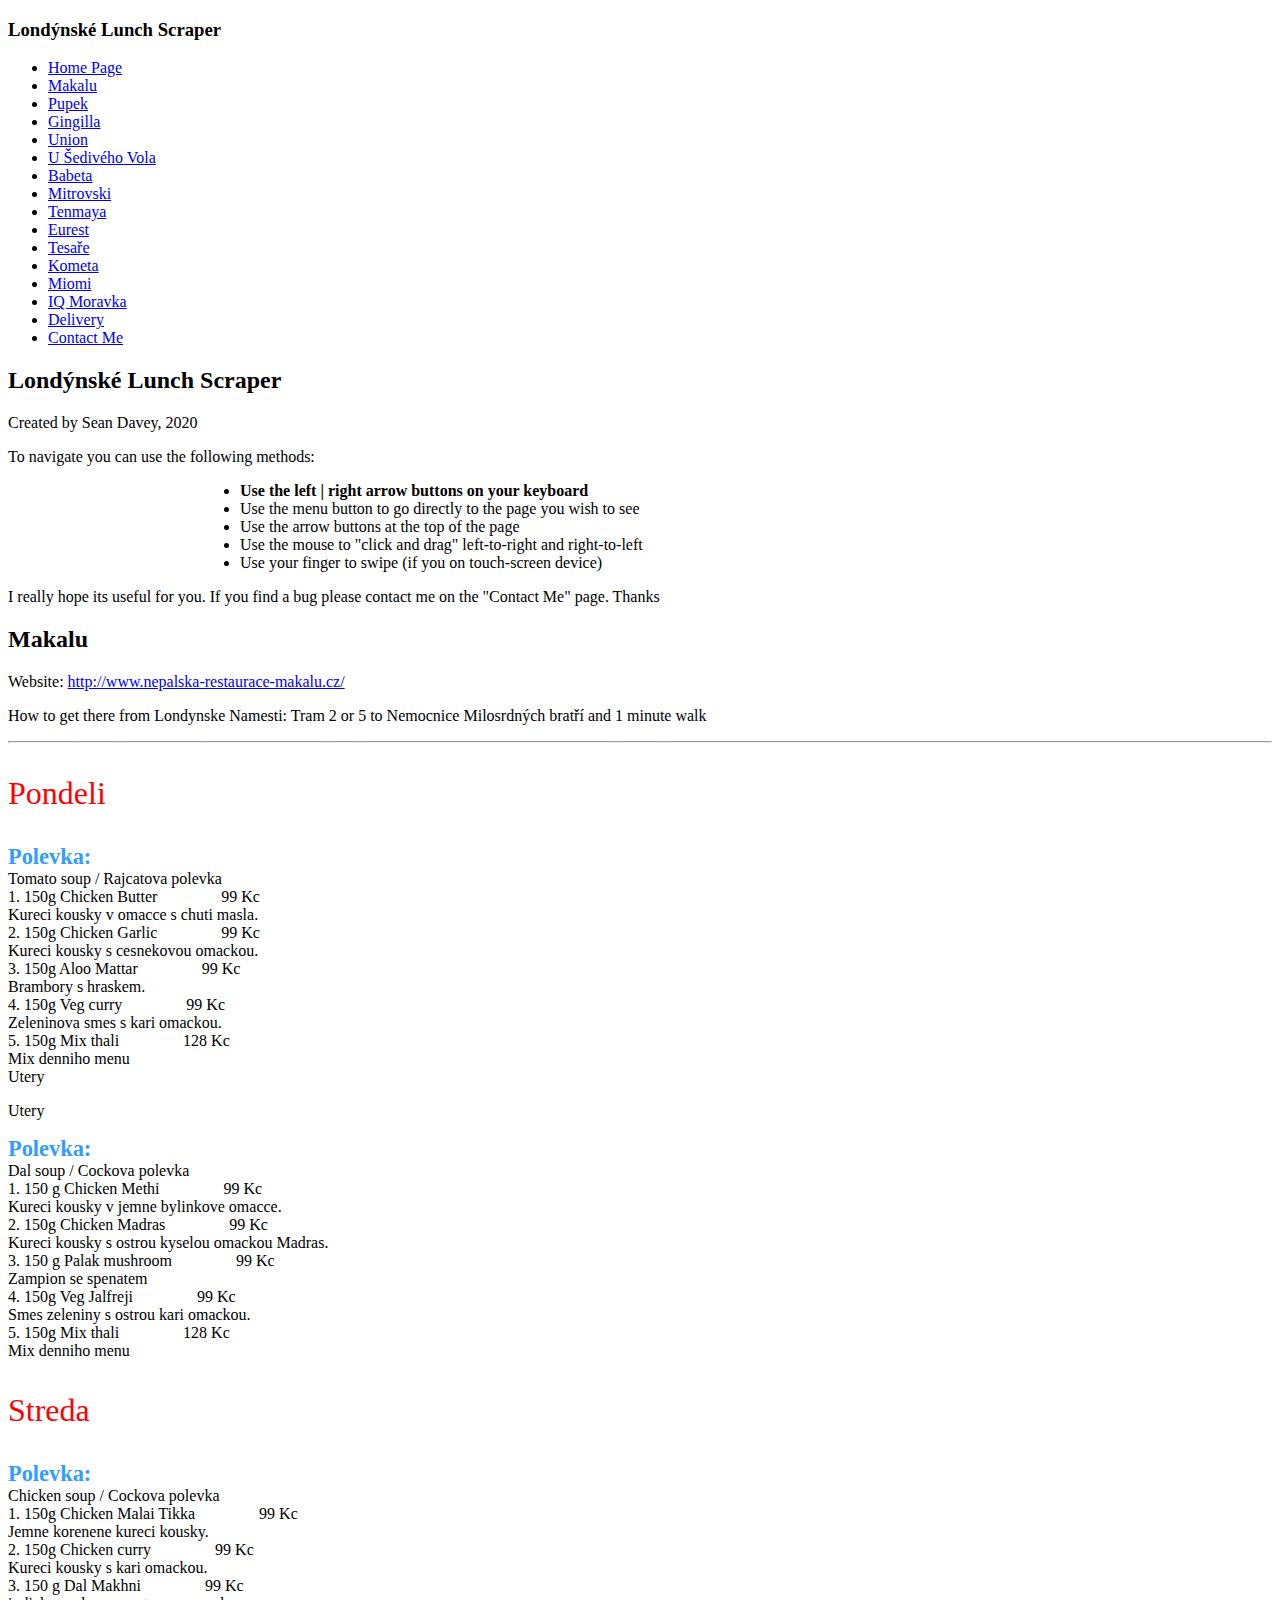
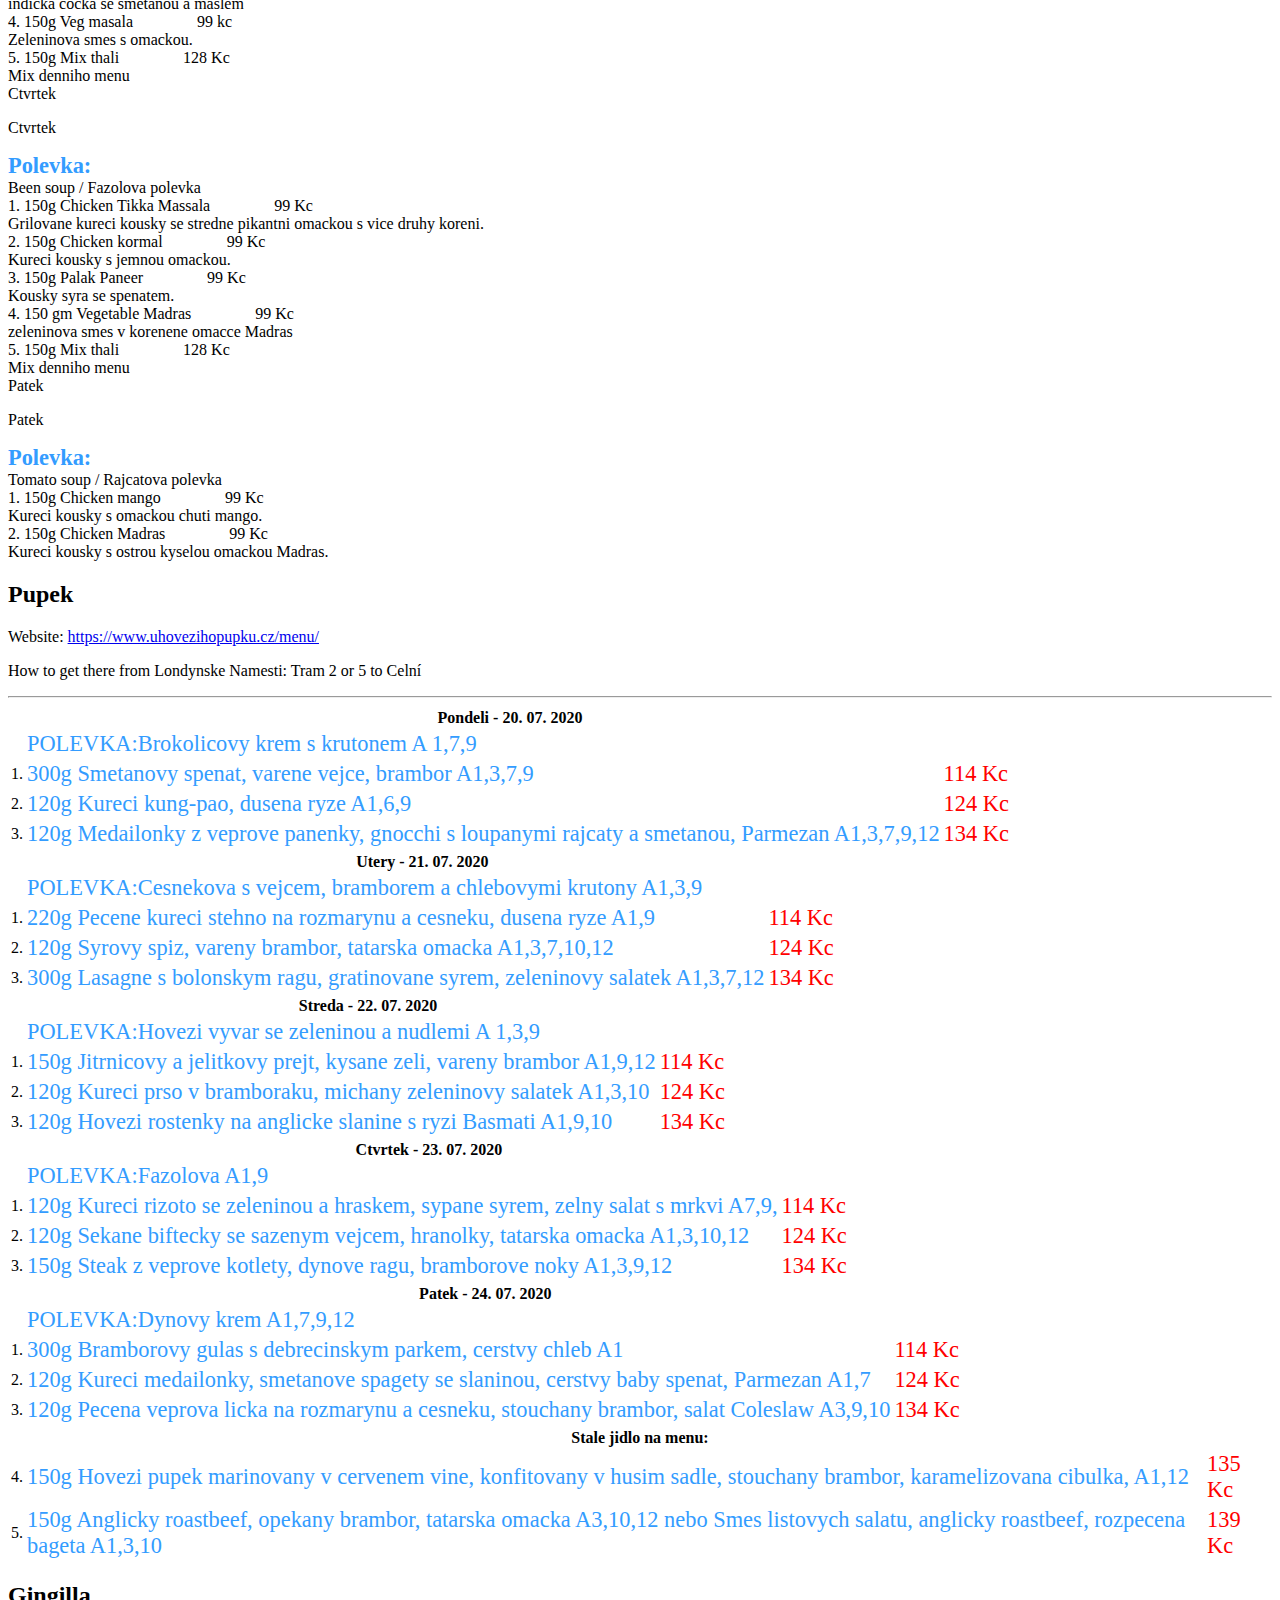
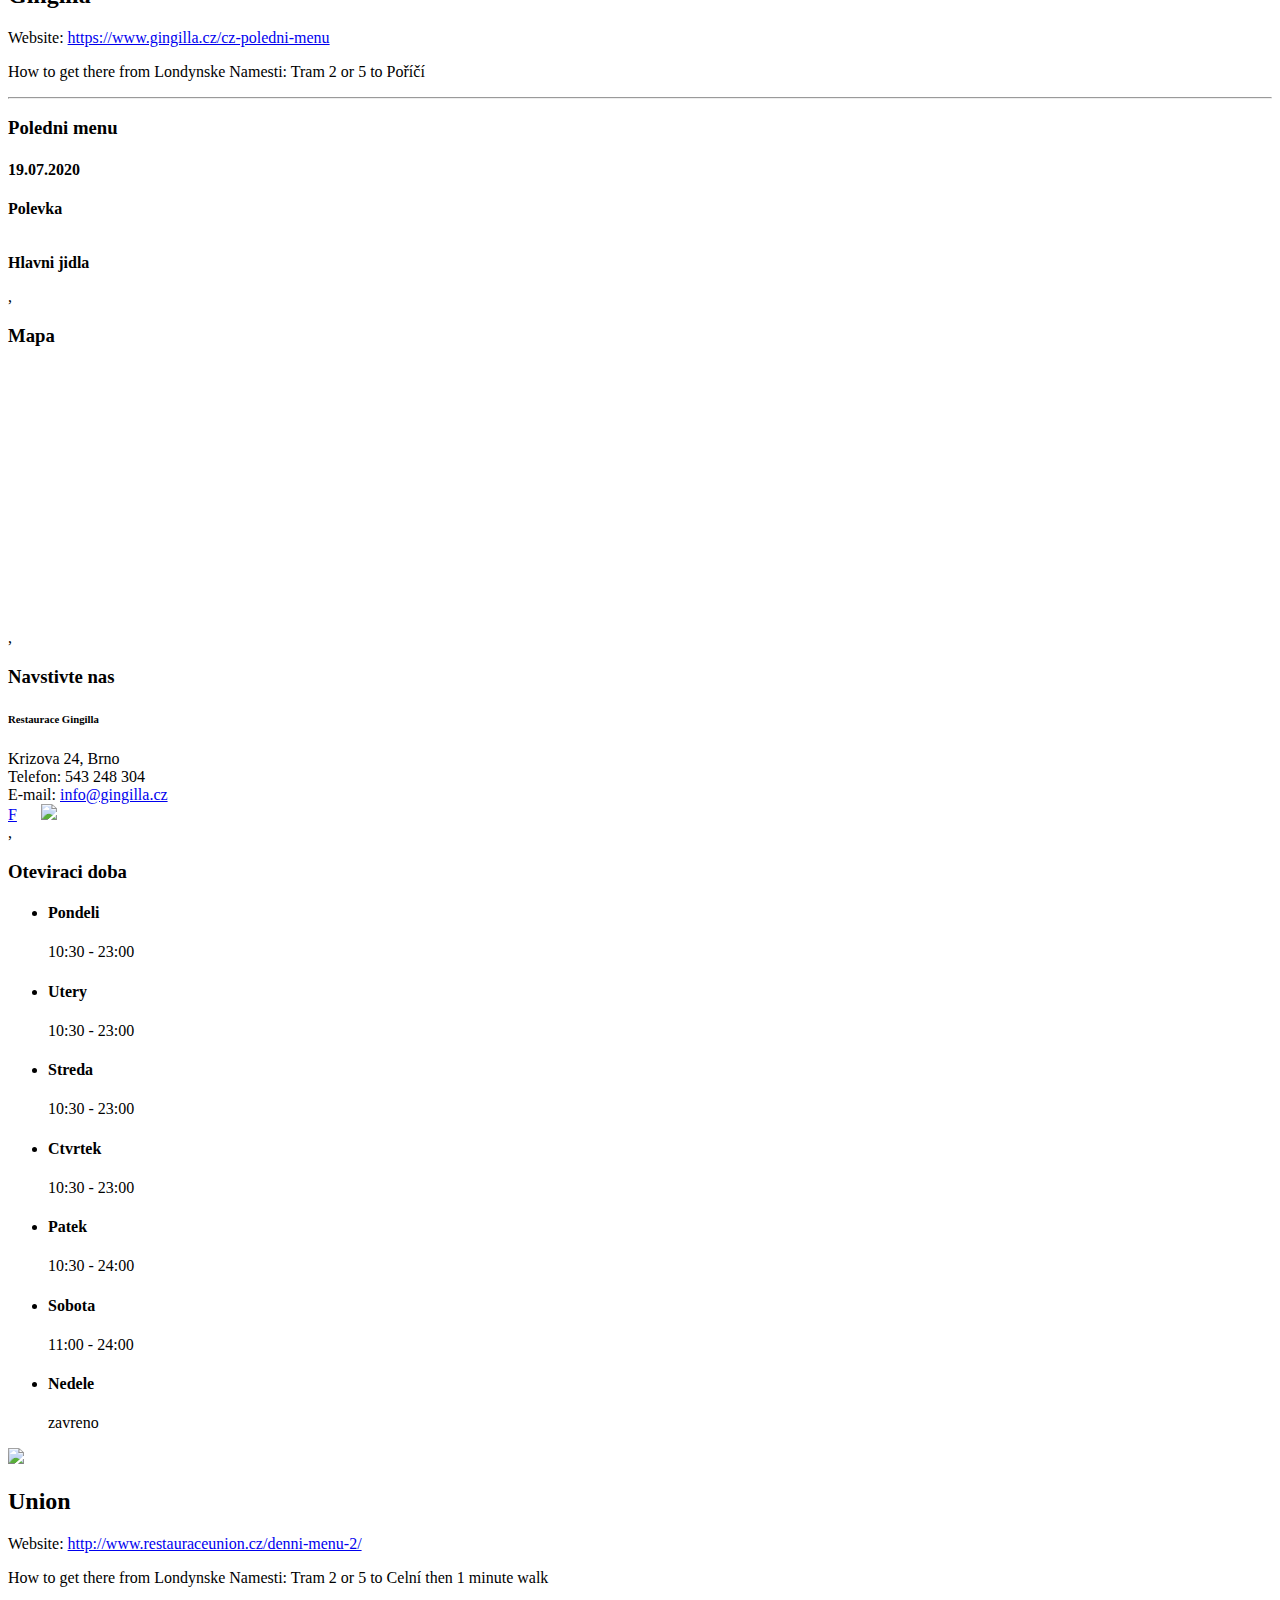
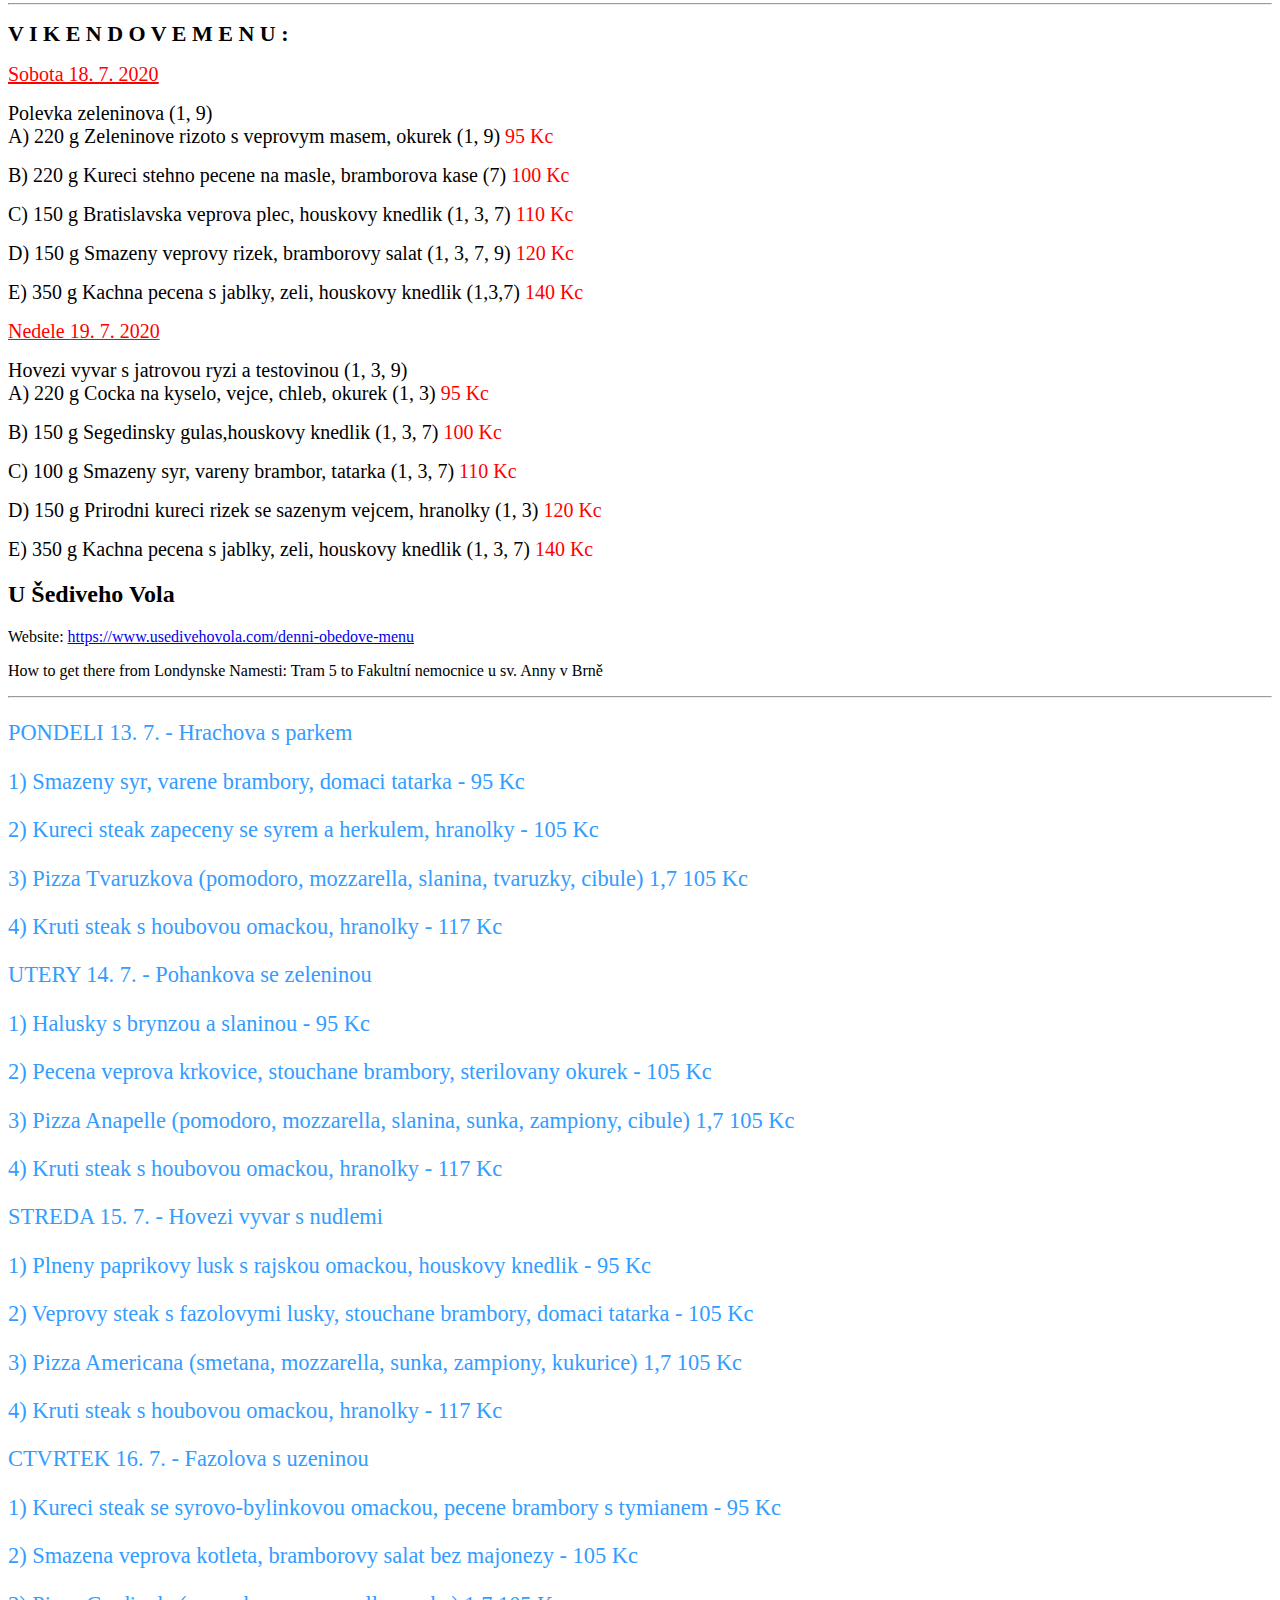
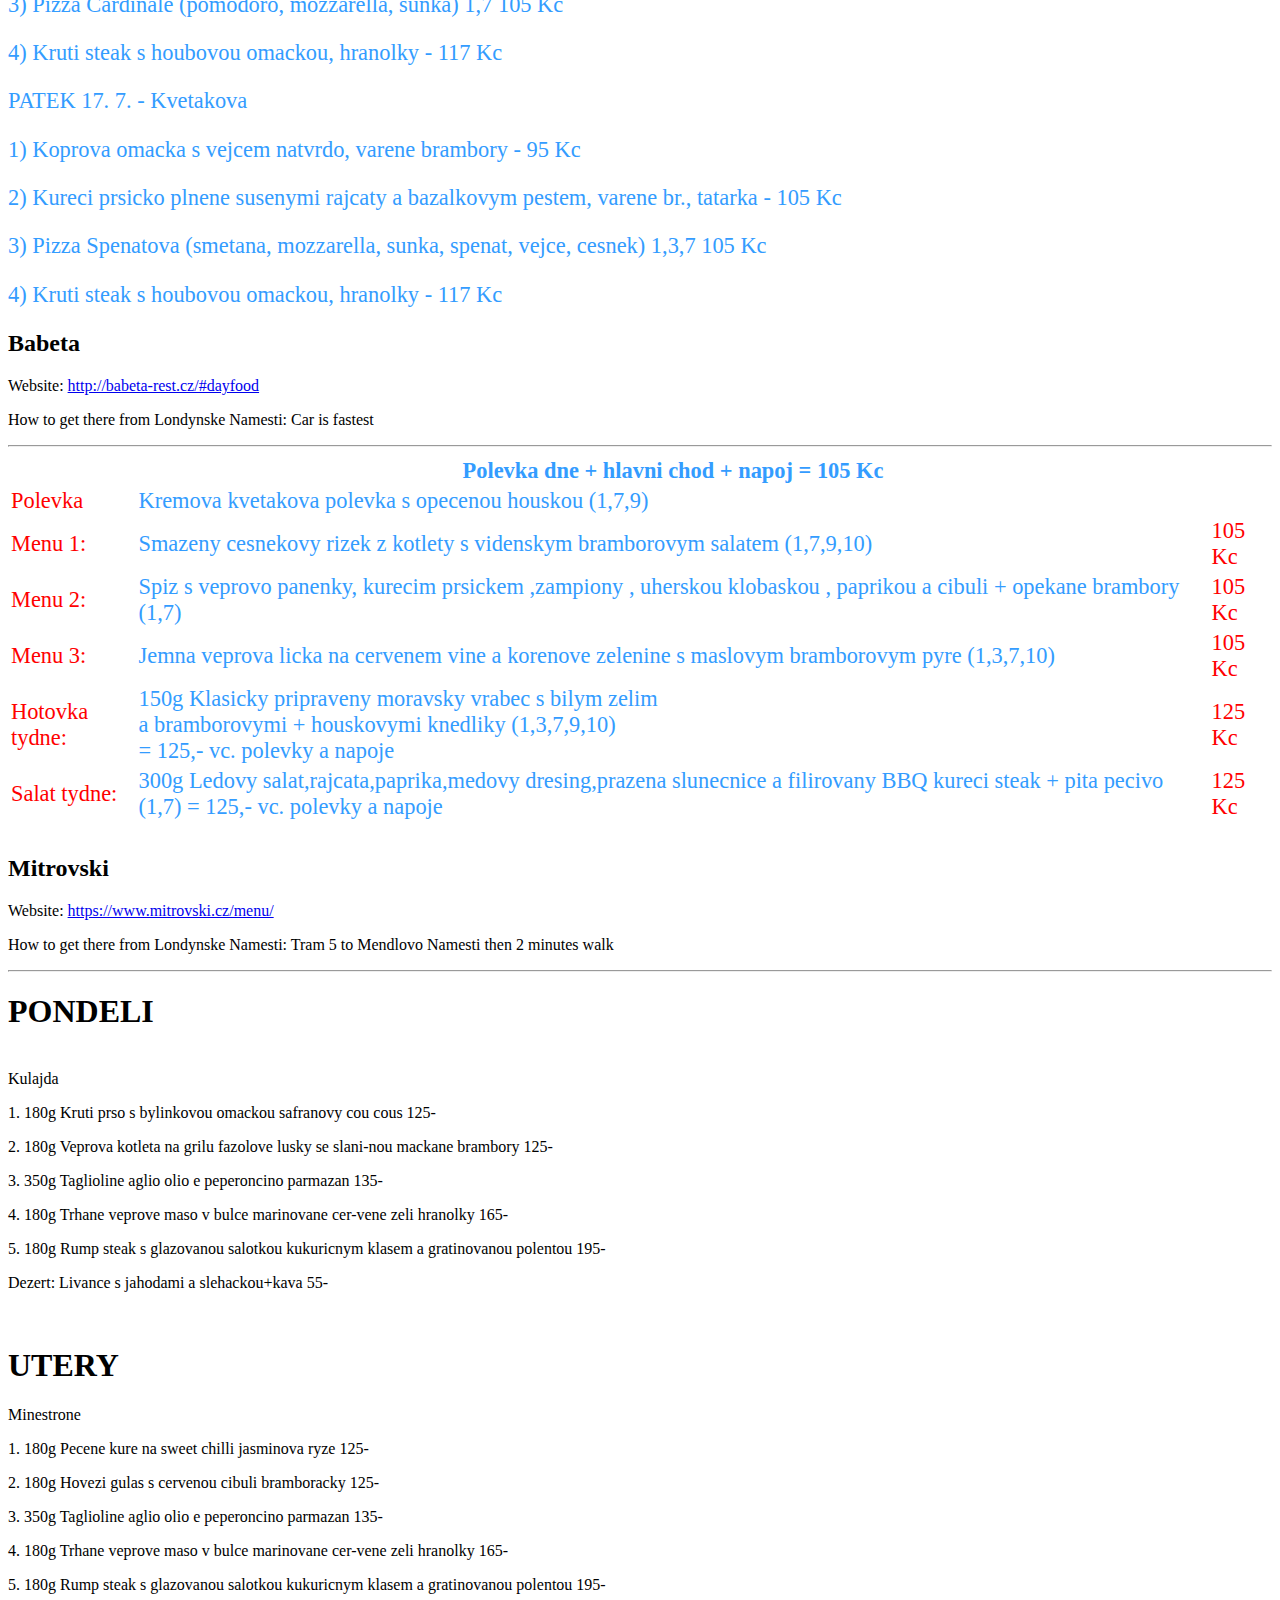
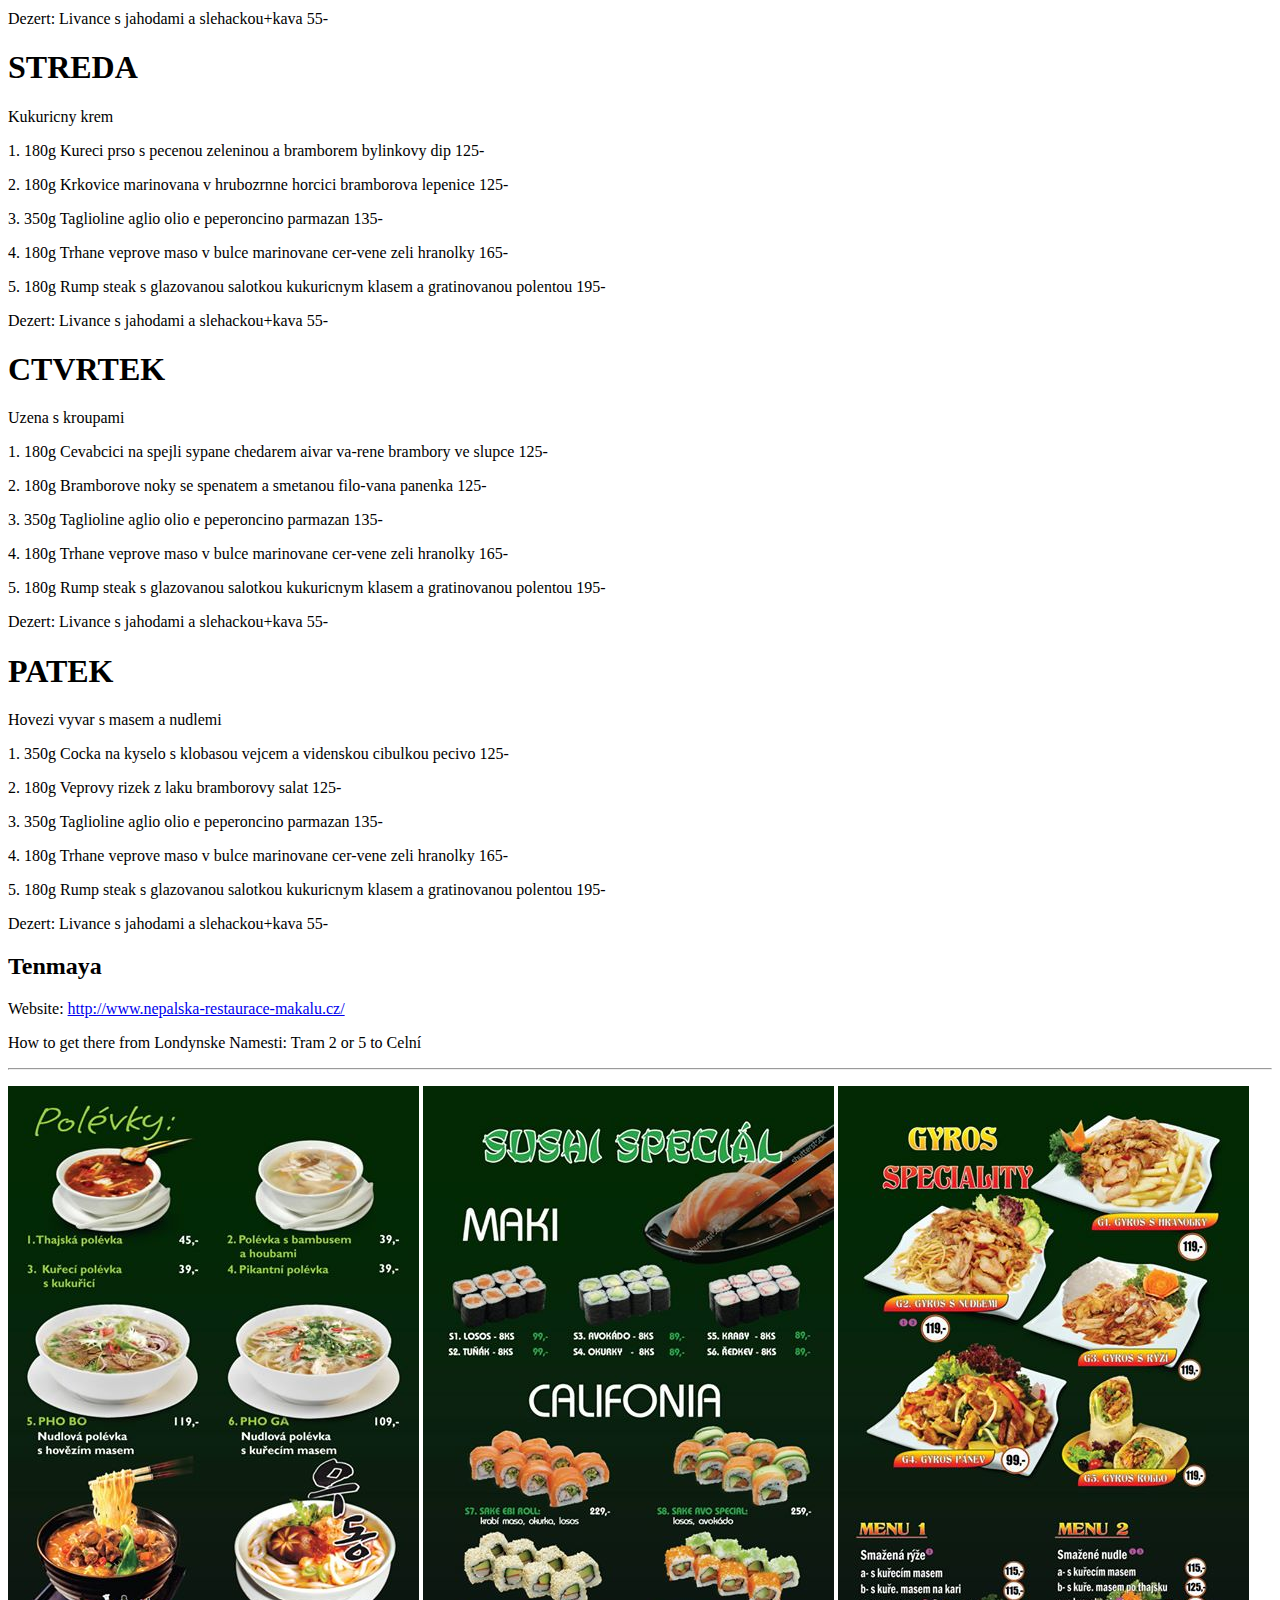
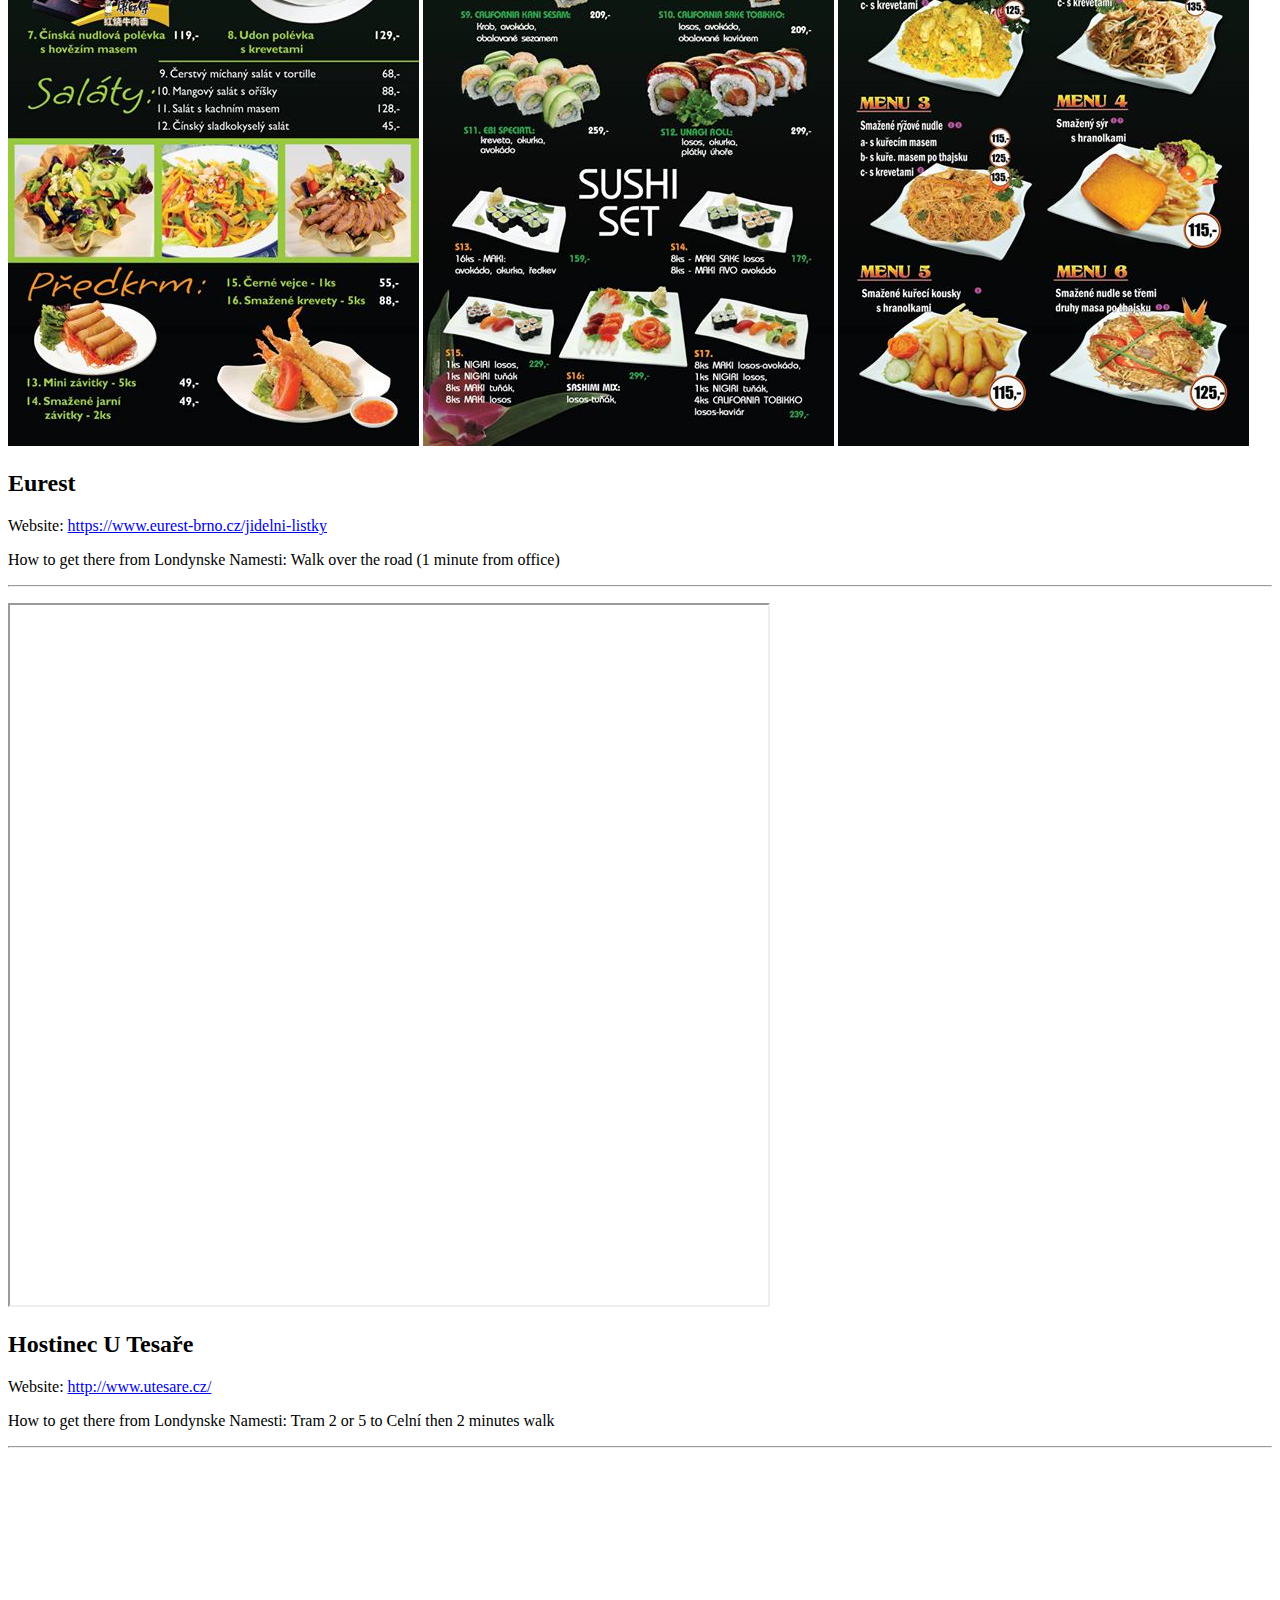
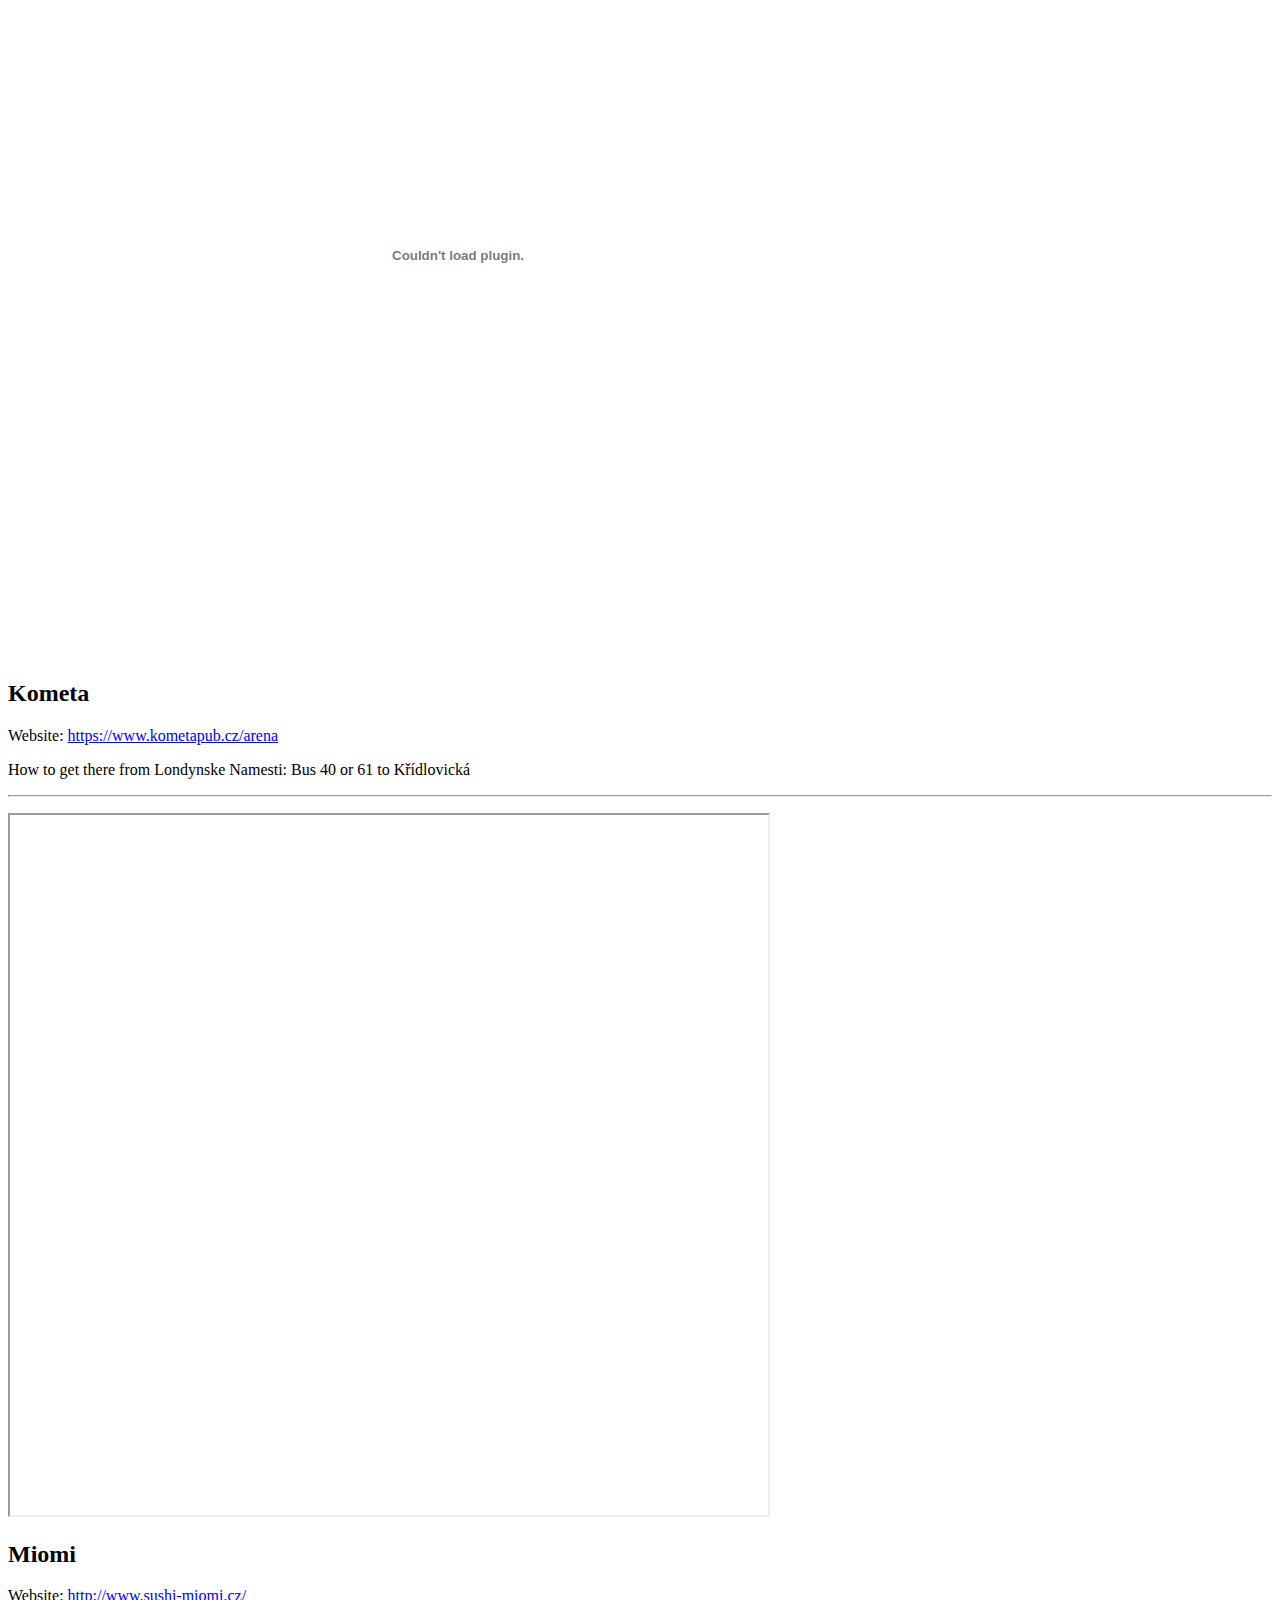
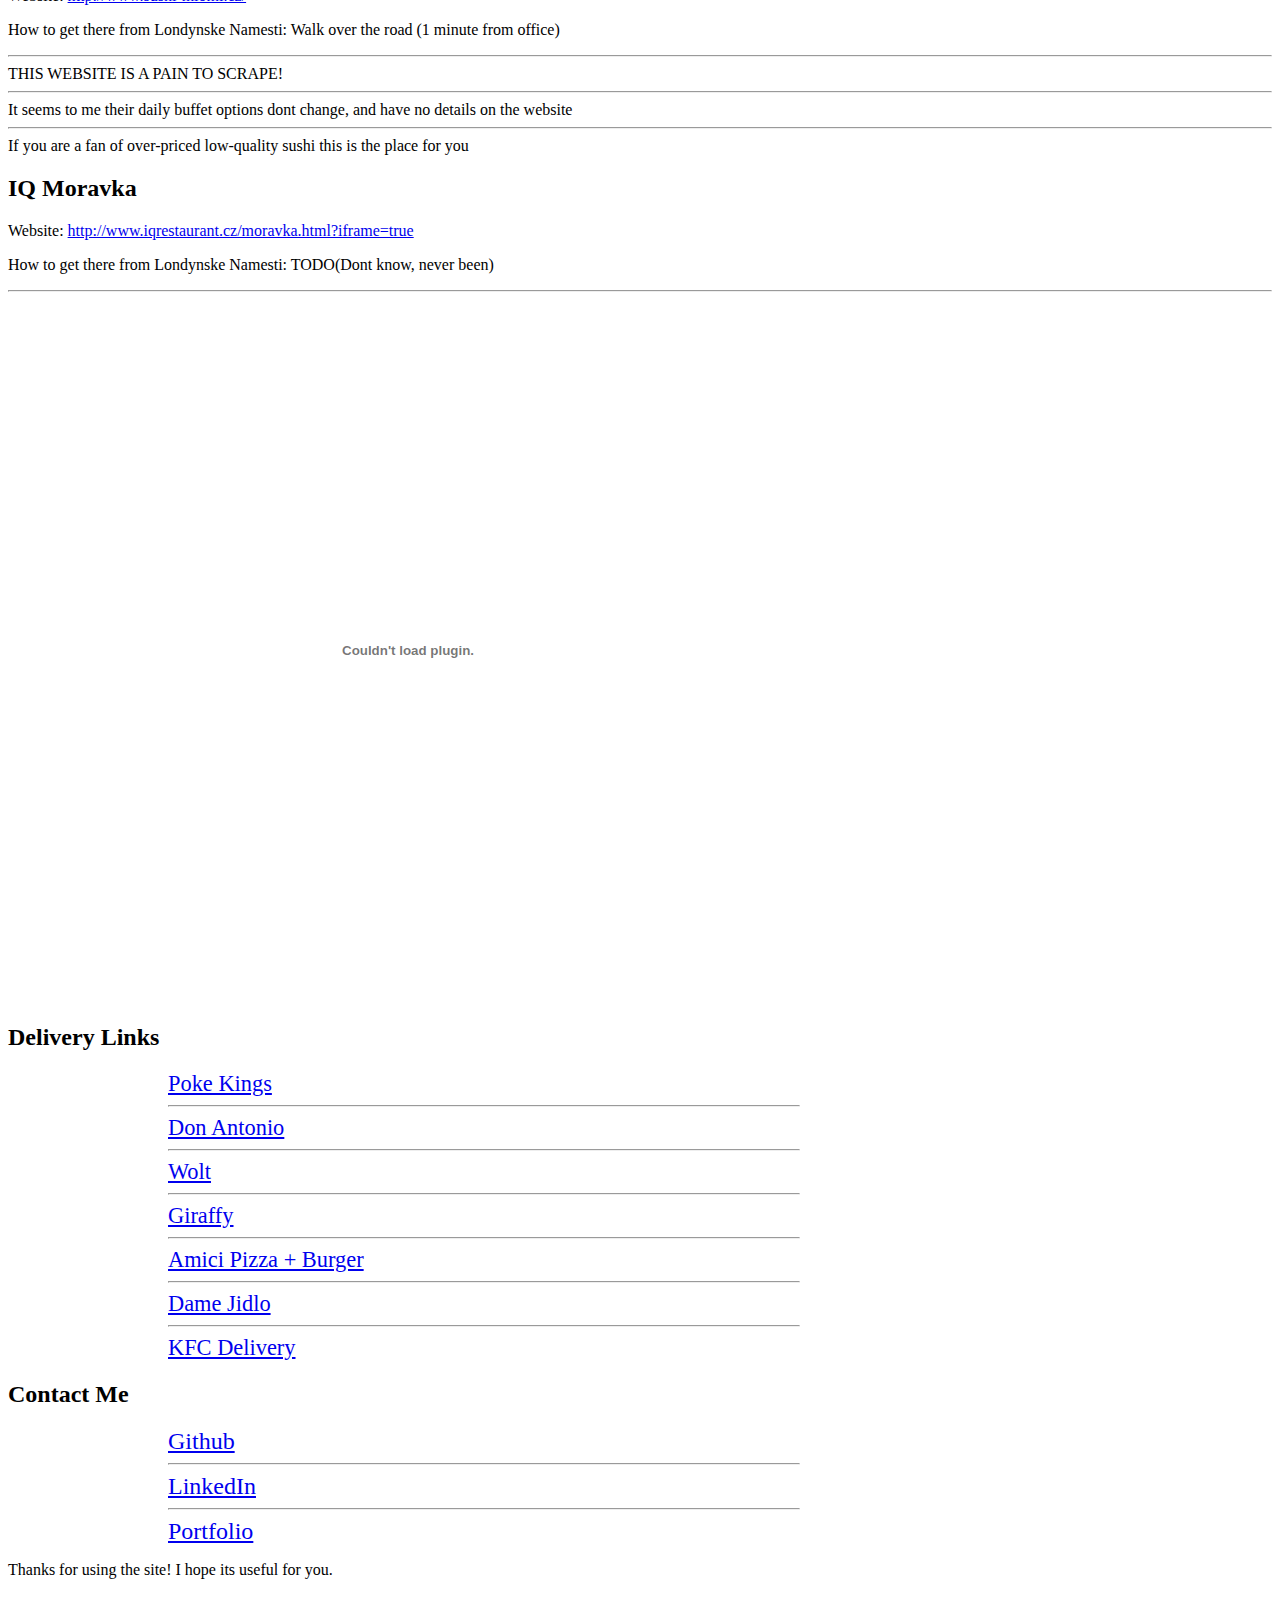
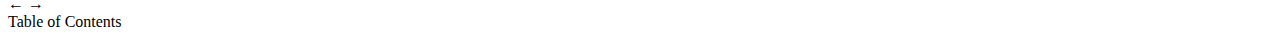
==== commit 6babafb5: "Tenmaya pictures moved to proper location" ====
--- a/pages/londynske.html
+++ b/pages/londynske.html
@@ -462,9 +462,9 @@
                             <p>How to get there from Londynske Namesti: Tram 2 or 5 to Celní</p>
                             <hr>
                             <p class="info">
-                                <img src="../website/images/ten1.jpg">
-                                <img src="../website/images/ten2.jpg">
-                                <img src="../website/images/ten3.jpg">
+                                <img src="../site_templates/pdfs_sites/ten1.jpg">
+                                <img src="../site_templates/pdfs_sites/ten2.jpg">
+                                <img src="../site_templates/pdfs_sites/ten3.jpg">
                             </p>
                         </div>
                     </div>
@@ -521,7 +521,7 @@
                     <div class="content">
                         <div class="scroller">
                             <h2>IQ Moravka</h2>
-                            <p>Website: <a target="_blank" href="http://www.nepalska-restaurace-makalu.cz/">http://www.nepalska-restaurace-makalu.cz/</a></p>
+                            <p>Website: <a target="_blank" href="http://www.iqrestaurant.cz/moravka.html?iframe=true">http://www.iqrestaurant.cz/moravka.html?iframe=true</a></p>
                             <p>How to get there from Londynske Namesti: TODO(Dont know, never been)</p>
                             <hr> <embed src="../site_templates/pdfs_sites/menuIQ_master.pdf" width="800px" height="700px" />
                         </div>
